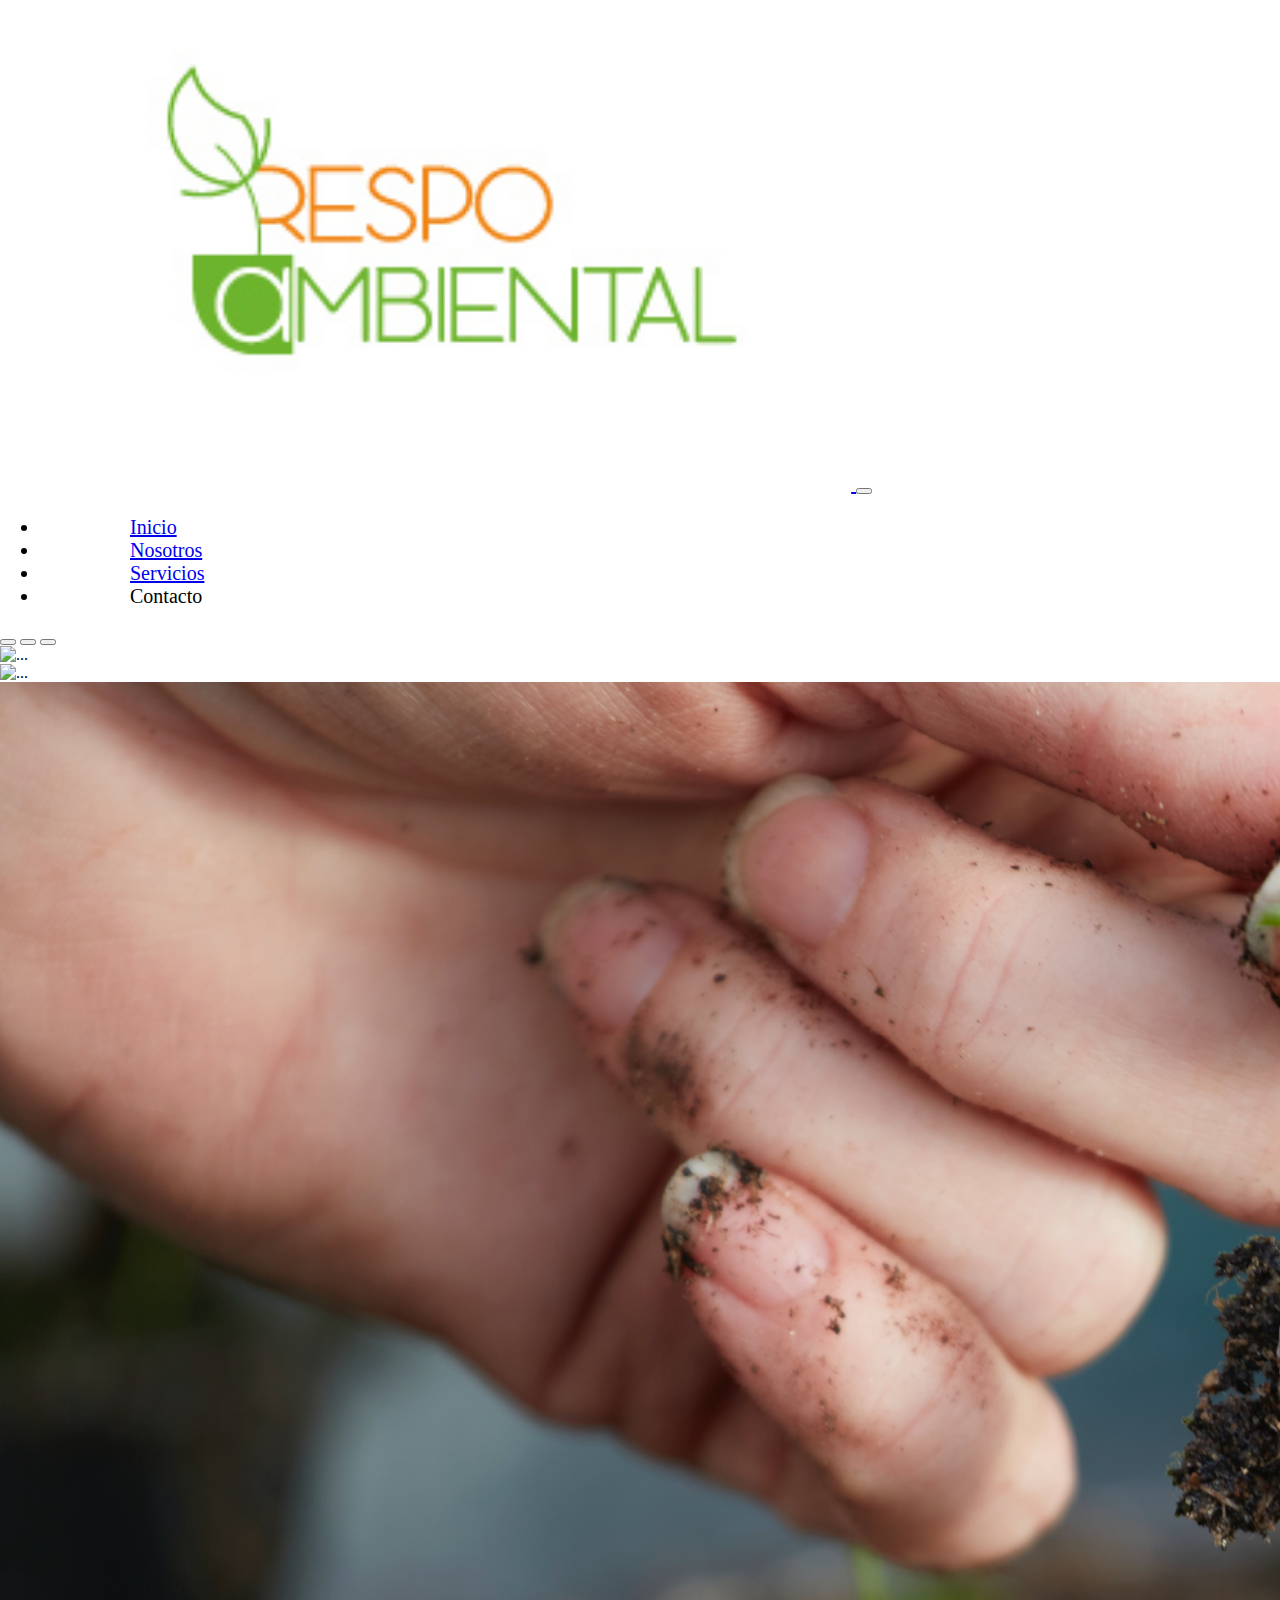
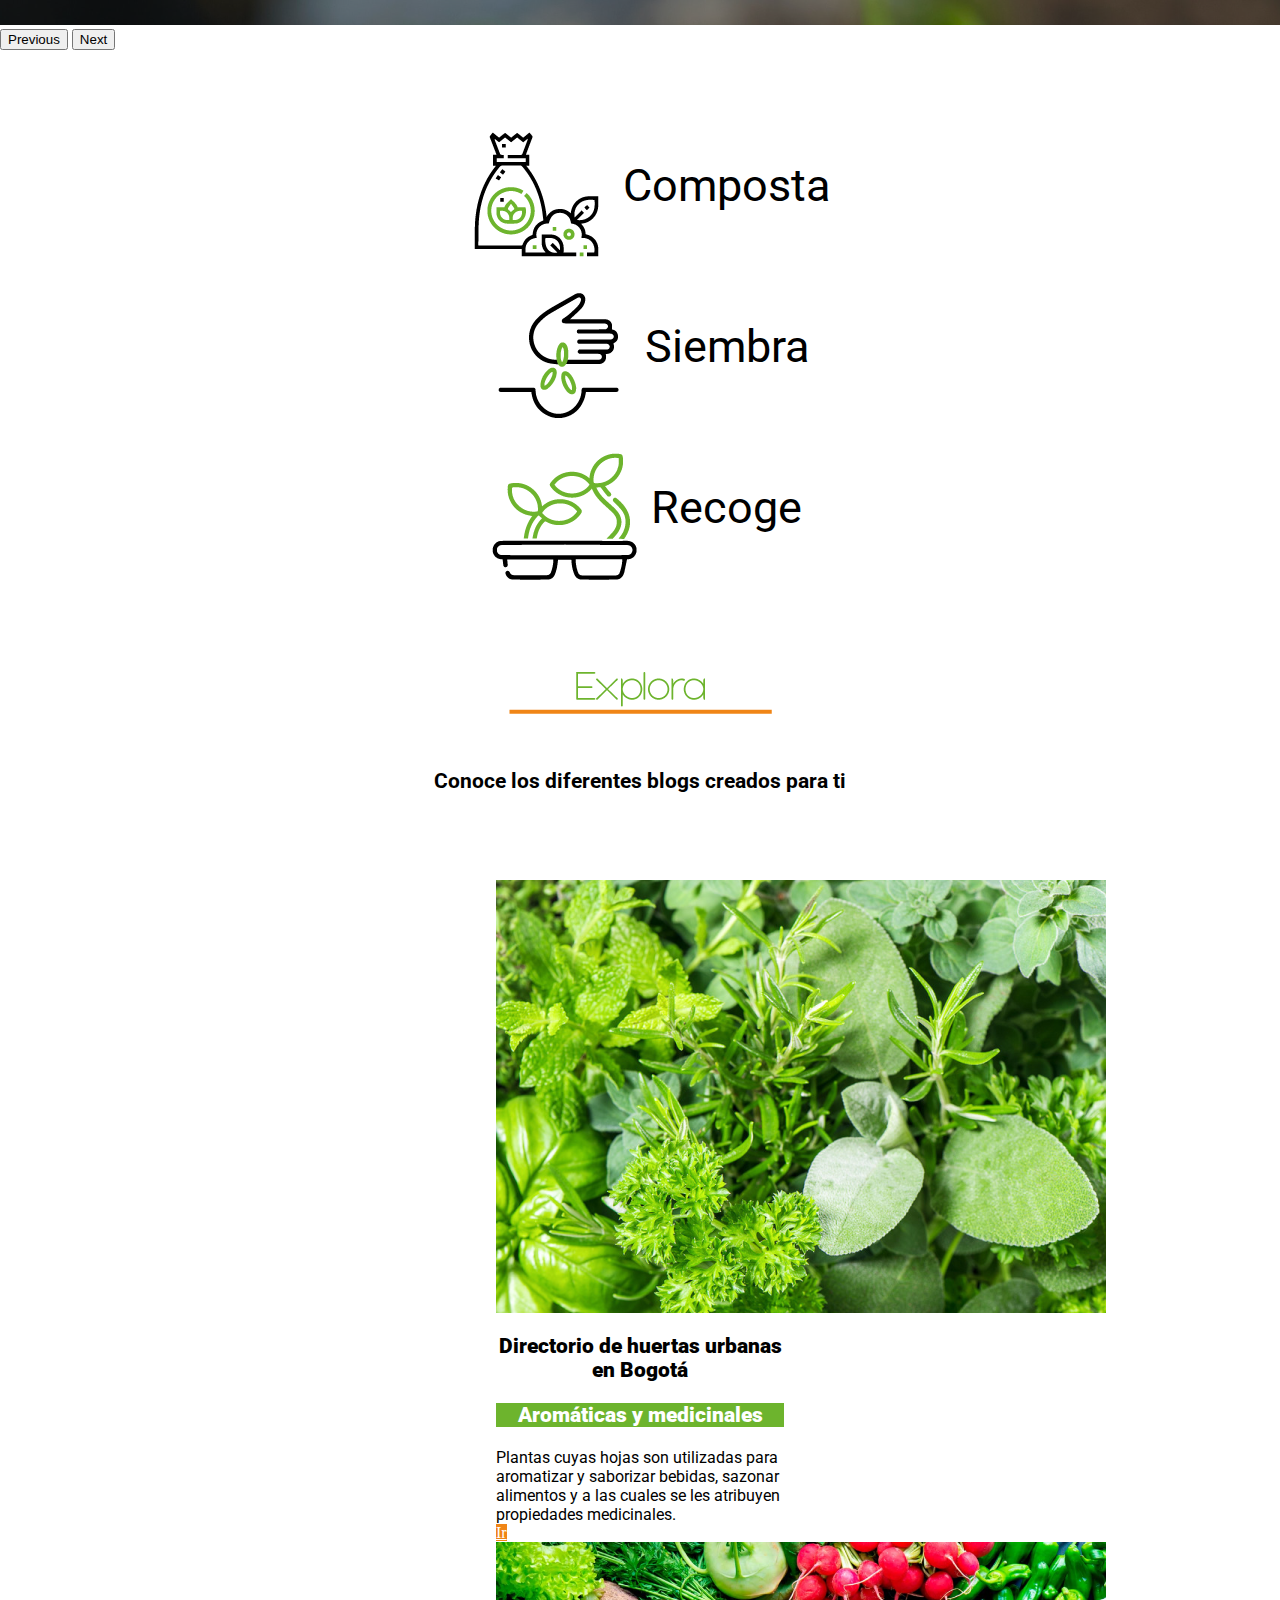
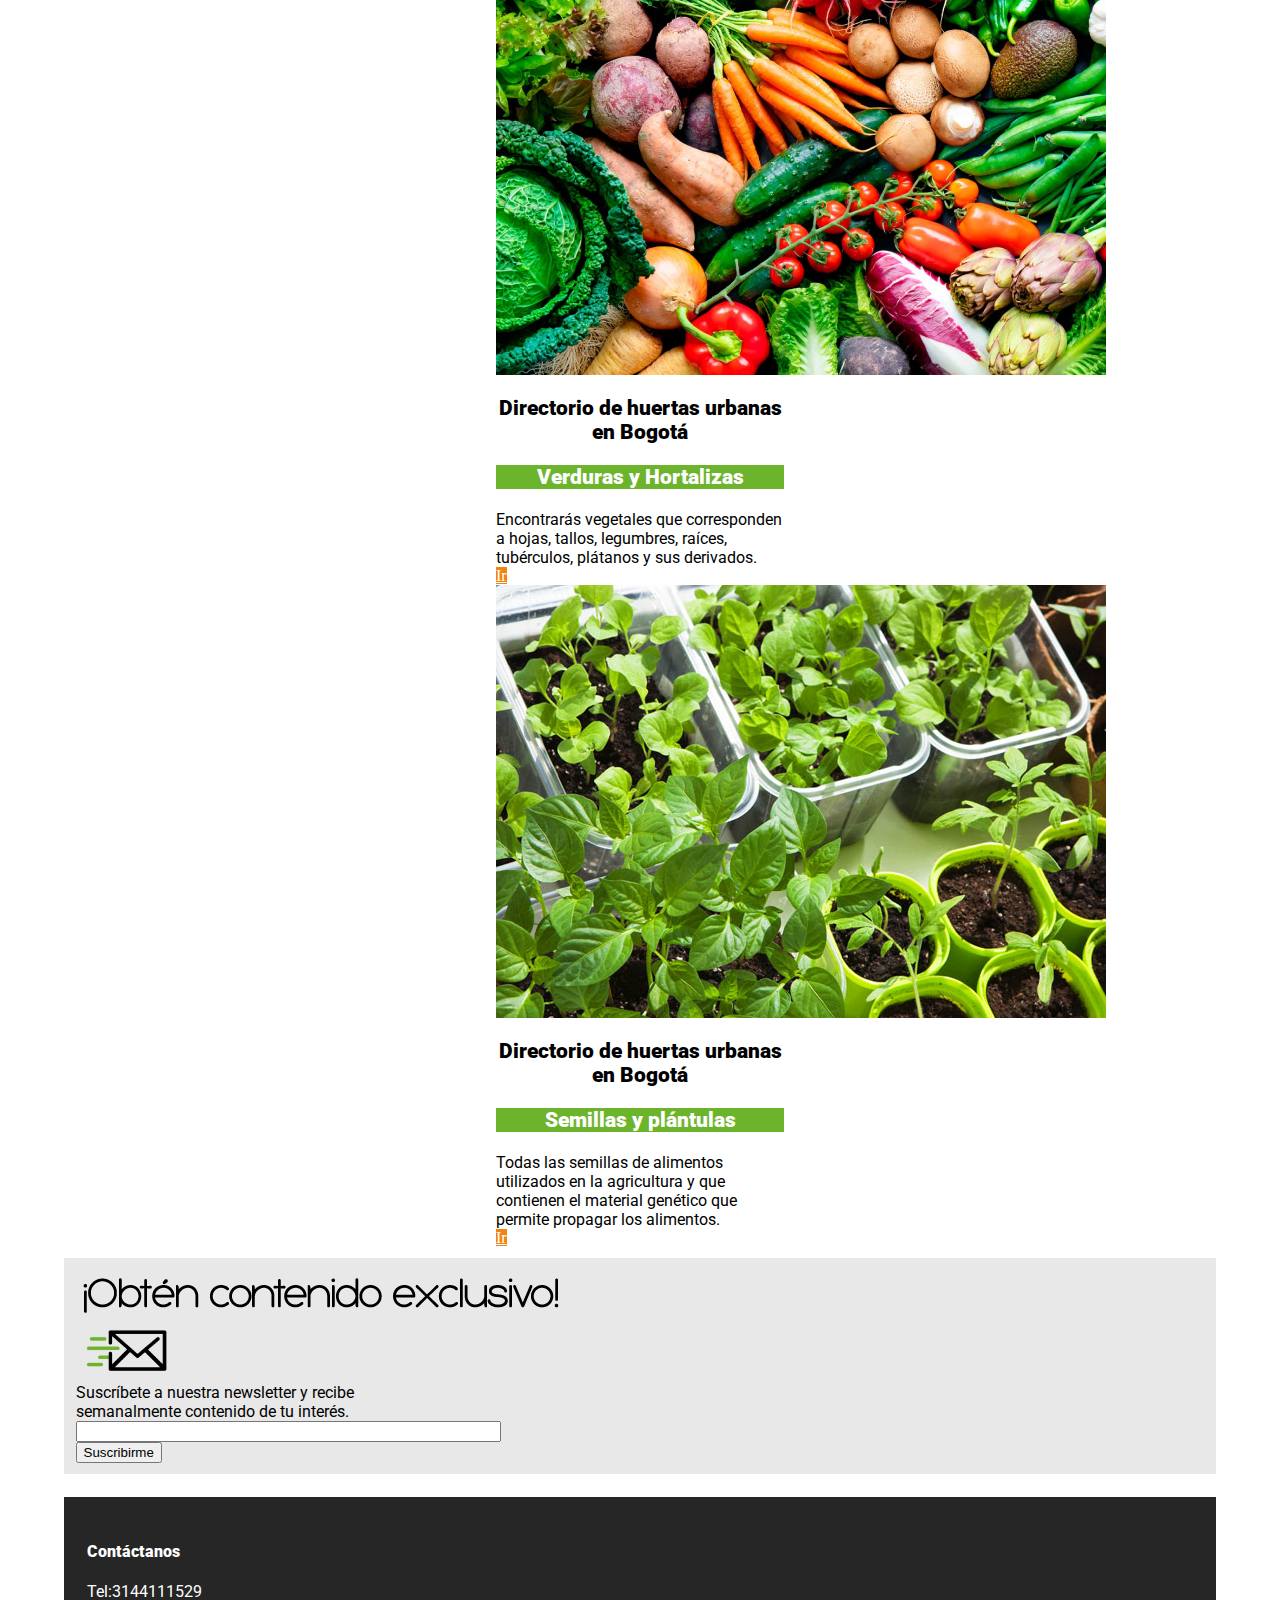
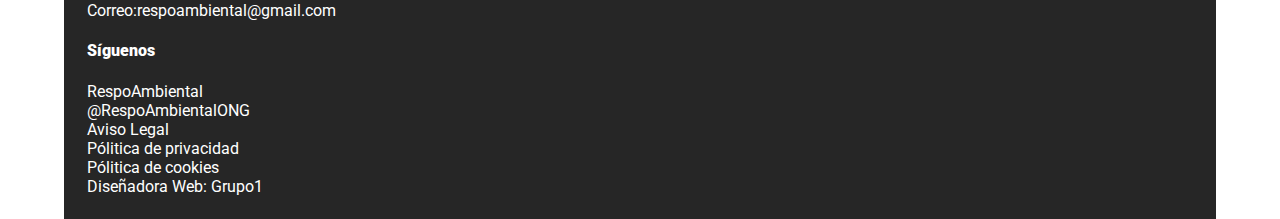
==== index.html @ e535bd20 "subo nosotros" ====
<!DOCTYPE html>
<html lang="es">
<head>
    <meta charset="UTF-8">
    <meta http-equiv="X-UA-Compatible" content="IE=edge">
    <meta name="viewport" content="width=device-width, initial-scale=1.0">
    <title>Respoambiental ONG</title>
    <link href="https://cdn.jsdelivr.net/npm/bootstrap@5.2.0/dist/css/bootstrap.min.css" rel="stylesheet" integrity="sha384-gH2yIJqKdNHPEq0n4Mqa/HGKIhSkIHeL5AyhkYV8i59U5AR6csBvApHHNl/vI1Bx" crossorigin="anonymous">
    <link rel="stylesheet" href="css/estilos.css">
    <link rel="preconnect" href="https://fonts.googleapis.com">
    <link rel="preconnect" href="https://fonts.gstatic.com" crossorigin>
    <link href="https://fonts.googleapis.com/css2?family=Roboto:wght@100;300&display=swap" rel="stylesheet">
    <link rel="stylesheet" href="https://cdnjs.cloudflare.com/ajax/libs/animate.css/4.1.1/animate.min.css"/>

</head>
<body>
    <div class="container-fluid">
     <!-- Nav -->
     <nav class="navbar navbar-expand-lg" style="background-color: white">
        <div class="container-fluid">
          <a class="navbar-brand animate__animated animate__headShake" href="#">
          <img src="img/01.jpg" alt="" width="70%">
          </a>
          <button class="navbar-toggler" type="button" data-bs-toggle="collapse" data-bs-target="#navbarNav" aria-controls="navbarNav" aria-expanded="false" aria-label="Toggle navigation">
            <span class="navbar-toggler-icon"></span>
          </button>
          <div class="collapse navbar-collapse justify-content-end" id="navbarNav">
            <ul class="navbar-nav">
              <li class="nav-item">
                <a class="nav-link active" aria-current="page" href="#">Inicio</a>
              </li>
              <li class="nav-item">
                <a class="nav-link" href="nosotros.html">Nosotros</a>
              </li>
              <li class="nav-item">
                <a class="nav-link" href="#">Servicios</a>
              </li>
              <li class="nav-item">
                <a class="nav-link disabled">Contacto</a>
              </li>
            </ul>
          </div>
        </div>
      </nav>
       <!-- FinNav --> 
       <!-- banner -->
       <div id="carouselExampleIndicators" class="carousel slide" data-bs-ride="true">
        <div class="carousel-indicators">
          <button type="button" data-bs-target="#carouselExampleIndicators" data-bs-slide-to="0" class="active" aria-current="true" aria-label="Slide 1"></button>
          <button type="button" data-bs-target="#carouselExampleIndicators" data-bs-slide-to="1" aria-label="Slide 2"></button>
          <button type="button" data-bs-target="#carouselExampleIndicators" data-bs-slide-to="2" aria-label="Slide 3"></button>
        </div>
        <div class="carousel-inner">
          <div class="carousel-item active">
            <img src="img/banner1.png" class="d-block w-100" alt="...">
          </div>
          <div class="carousel-item">
            <img src="img/banner2.png" class="d-block w-100" alt="...">
          </div>
          <div class="carousel-item">
            <img src="img/banner3.png" class="d-block w-100" alt="...">
          </div>
        </div>
        <button class="carousel-control-prev" type="button" data-bs-target="#carouselExampleIndicators" data-bs-slide="prev">
          <span class="carousel-control-prev-icon" aria-hidden="true"></span>
          <span class="visually-hidden">Previous</span>
        </button>
        <button class="carousel-control-next" type="button" data-bs-target="#carouselExampleIndicators" data-bs-slide="next">
          <span class="carousel-control-next-icon" aria-hidden="true"></span>
          <span class="visually-hidden">Next</span>
        </button>
      </div>
       <!-- Finbanner -->
       <!-- iconos -->
       <div class="row ico">
        <div class="col-md-4 iconos animate__animated animate__swing">
            <img src="img/ic1.png">
            <p>Composta</p>
        </div>
        <div class="col-md-4 iconos animate__animated iconos animate__swing">
            <img src="img/ic2.png">
            <p>Siembra</p>
        </div>
        <div class="col-md-4 iconos animate__animated iconos animate__swing">
            <img src="img/ic3.png">
            <p>Recoge</p>
        </div>
       </div>
        <!-- finiconos -->
       <div class="row">
        <div class="col-md-12 titulo2">
          <img src="img/titulo2.png" class="img-fluid">
        </div>
       </div>
       <div class="row">
        <div class="col-md-12 texto2">
          <h6>Conoce los diferentes blogs creados para ti</h6>
        </div>
       </div>
    </div>

        <div class="row blo">
            <!-- blocks1 -->
            <div class="col-md-4 block">
             <div class="card animate__animated animate__bounceInLeft" style="width: 18rem;">
                <img src="img/aromaticas.png" class="card-img-top" alt="...">
                <div class="card-body">
                <h2 class="card-title"><b>Directorio de huertas
                    urbanas en Bogotá</b></h2>
                <h3 class="card-text"><b>Aromáticas y medicinales</b></h3>
                <div>
                <p2>Plantas cuyas hojas son utilizadas para aromatizar y saborizar bebidas, sazonar alimentos y a las cuales se les atribuyen propiedades medicinales.</p2></div>
                <a href="https://jbb.gov.co/documentos/tecnica/2019/directorio-huertas-urbanas.pdf" class="btn" style="background-color: #F08516; color: white;">Ir</a>
            </div>
            </div>
            </div>
            <!-- finblocks1 -->
            <!-- blocks2 -->
            <div class="col-md-4 block">
                <div class="card animate__animated animate__bounceInUp" style="width: 18rem;">
                   <img src="img/verduras.png" class="card-img-top" alt="...">
                   <div class="card-body">
                   <h2 class="card-title"><b>Directorio de huertas
                       urbanas en Bogotá</b></h2>
                   <h3 class="card-text"><b>Verduras y Hortalizas</b></h3>
                   <div>
                   <p2>Encontrarás vegetales que corresponden a hojas, tallos, legumbres, raíces, tubérculos, plátanos y sus derivados.</p2></div>
                   <a href="https://jbb.gov.co/documentos/tecnica/2019/directorio-huertas-urbanas.pdf" class="btn" style="background-color: #F08516; color: white;">Ir</a>
               </div>
               </div>
               </div>
               <!-- finblocks2 -->
               <!-- blocks3 -->
            <div class="col-md-4 block">
                <div class="card animate__animated animate__bounceInRight" style="width: 18rem;">
                   <img src="img/plantulas.png" class="card-img-top" alt="...">
                   <div class="card-body">
                   <h2 class="card-title"><b>Directorio de huertas
                       urbanas en Bogotá</b></h2>
                   <h3 class="card-text"><b>Semillas y plántulas</b></h3>
                   <div>
                   <p2>Todas las semillas de alimentos utilizados en la agricultura y que contienen el material genético que permite propagar los alimentos.</p2></div>
                   <a href="https://jbb.gov.co/documentos/tecnica/2019/directorio-huertas-urbanas.pdf" class="btn" style="background-color: #F08516; color: white;">Ir</a>
               </div>
               </div>
               </div>
               <!-- finblocks3 -->
               <!-- correo -->
               <div class="row correo">
                    <div class="col-md-12">
                        <img src="img/titulo.png" class="img-fluid" alt="...">
                        <div class="correo2">
                            <div class="co" id="1">
                                <img src="img/icono.png" width="100vh">
                            </div>
                            <div class="co" id="2">
                                <p2>Suscríbete a nuestra newsletter y recibe</br>
                                semanalmente contenido de tu interés.</p2>
                            </div>
                        </div>
                        <div class="correo2">
                            <div class="lu" id="3">
                                <label for="email"></label>
                                <input type="email" id="email"
                                pattern=".+@globex\.com" size="50" required>
                            </div>
                            <div class="lu" id="4">
                                <button>Suscribirme</button>
                            </div>   
                        </div>   
                    </div>
               </div>
               <!-- fincorreo -->
               <footer>
                <div class="row">
                    <div class="col-md-1 col-sm-1"></div>
                    <div class="col-md-2 col-sm-1">
                        <h4><b>Contáctanos</b></h4>
                        <p3>Tel:3144111529</br>
                        Correo:respoambiental@gmail.com</p3>
                    </div>
                    <div class="col-md-1 col-sm-1"></div>
                    <div class="col-md-2 col-sm-1">
                        <h4><b>Síguenos</b></h4>
                        <p3>RespoAmbiental</br>
                            @RespoAmbientalONG</p3>
                    </div>
                    <div class="col-md-1 col-sm-1"></div>
                    <div class="col-md-4 col-sm-1">
                        <p3>Aviso Legal</br>
                        Pólitica de privacidad</br>
                        Pólitica de cookies</br>
                        Diseñadora Web: Grupo1</p3>
                    </div>    
                    <div class="col-md-1 col-sm-1"></div>
                </div>
            </footer>
        </div>
    </div>

    <script src="https://cdn.jsdelivr.net/npm/bootstrap@5.2.0/dist/js/bootstrap.bundle.min.js" integrity="sha384-A3rJD856KowSb7dwlZdYEkO39Gagi7vIsF0jrRAoQmDKKtQBHUuLZ9AsSv4jD4Xa" crossorigin="anonymous"></script>

</body>
</html>
---- css/estilos.css ----
*{
    box-sizing: border-box;
}
body{
    margin: 0%;
    padding: 0%;
}
nav{
    margin-right: 5%;
    font-size: 20px;
}
.nav-item{
    padding-left: 10vh;
}
.ico{
    margin-top: 5%;
}
.iconos{
    display:inline-block;
    display: flex;
    justify-content: center;

}
p{
    font-size: 5vh;
    font-family: 'Roboto', sans-serif;  
}
.titulo2{
    margin-top: 5%;
    display: flex;
    justify-content: center;
}
.texto2{
    display: flex;
    justify-content: center;
}

.blo{
    margin-top: 3%;
    margin-left: 5%;
    margin-right: 5%;
}
.block{
    display:inline-block;
    display: flex;
    justify-content: center;

}
h2{
    font-family: 'Roboto', sans-serif;
    color: black;
    text-align: center;
    font-size: 130%;

}
h3{
    font-family: 'Roboto', sans-serif;
    color: white;
    text-align: center;
    font-size: 130%;
    background-color: #6DB42D;
}
p2{
    font-family: 'Roboto', sans-serif;
    font-size: 100%;
}
.correo{
    margin-top: 1%;
    background-color: #E8E8E8;
    padding: 1%;
    
}
footer{
    background-color: #262626;
    padding: 2%;
    margin-top: 2%;
}
h4{
    color: white;
    font-family: 'Roboto', sans-serif;
}
p3{
    color: white;
    font-family: 'Roboto', sans-serif;
}
h6{
    color: black;
    font-family: 'Roboto', sans-serif;
    font-size: 130%;
}
.con{
    margin-top: 2%;
}
.condic{
    display: flex;
    align-items: center;
    justify-content: center;

}
.con2{
    display: flex;
    align-items: center;
    justify-content: center;
    background: url(/img/imgfondo.png);
    background-repeat: no-repeat;
    background-size: cover;
    margin-top: 5%;
}
h7{
    margin-top: 1%;
    font-family: 'Roboto', sans-serif;
    color: white;
    font-size: 130%;
}
.tes{
    text-align: center;
    display: flex;
    align-items: center;
    justify-content: center;
    width: 100%;
    height: 20rem;
    
}
p10{
    font-family: 'Roboto', sans-serif;
    font-size: 130%;
}
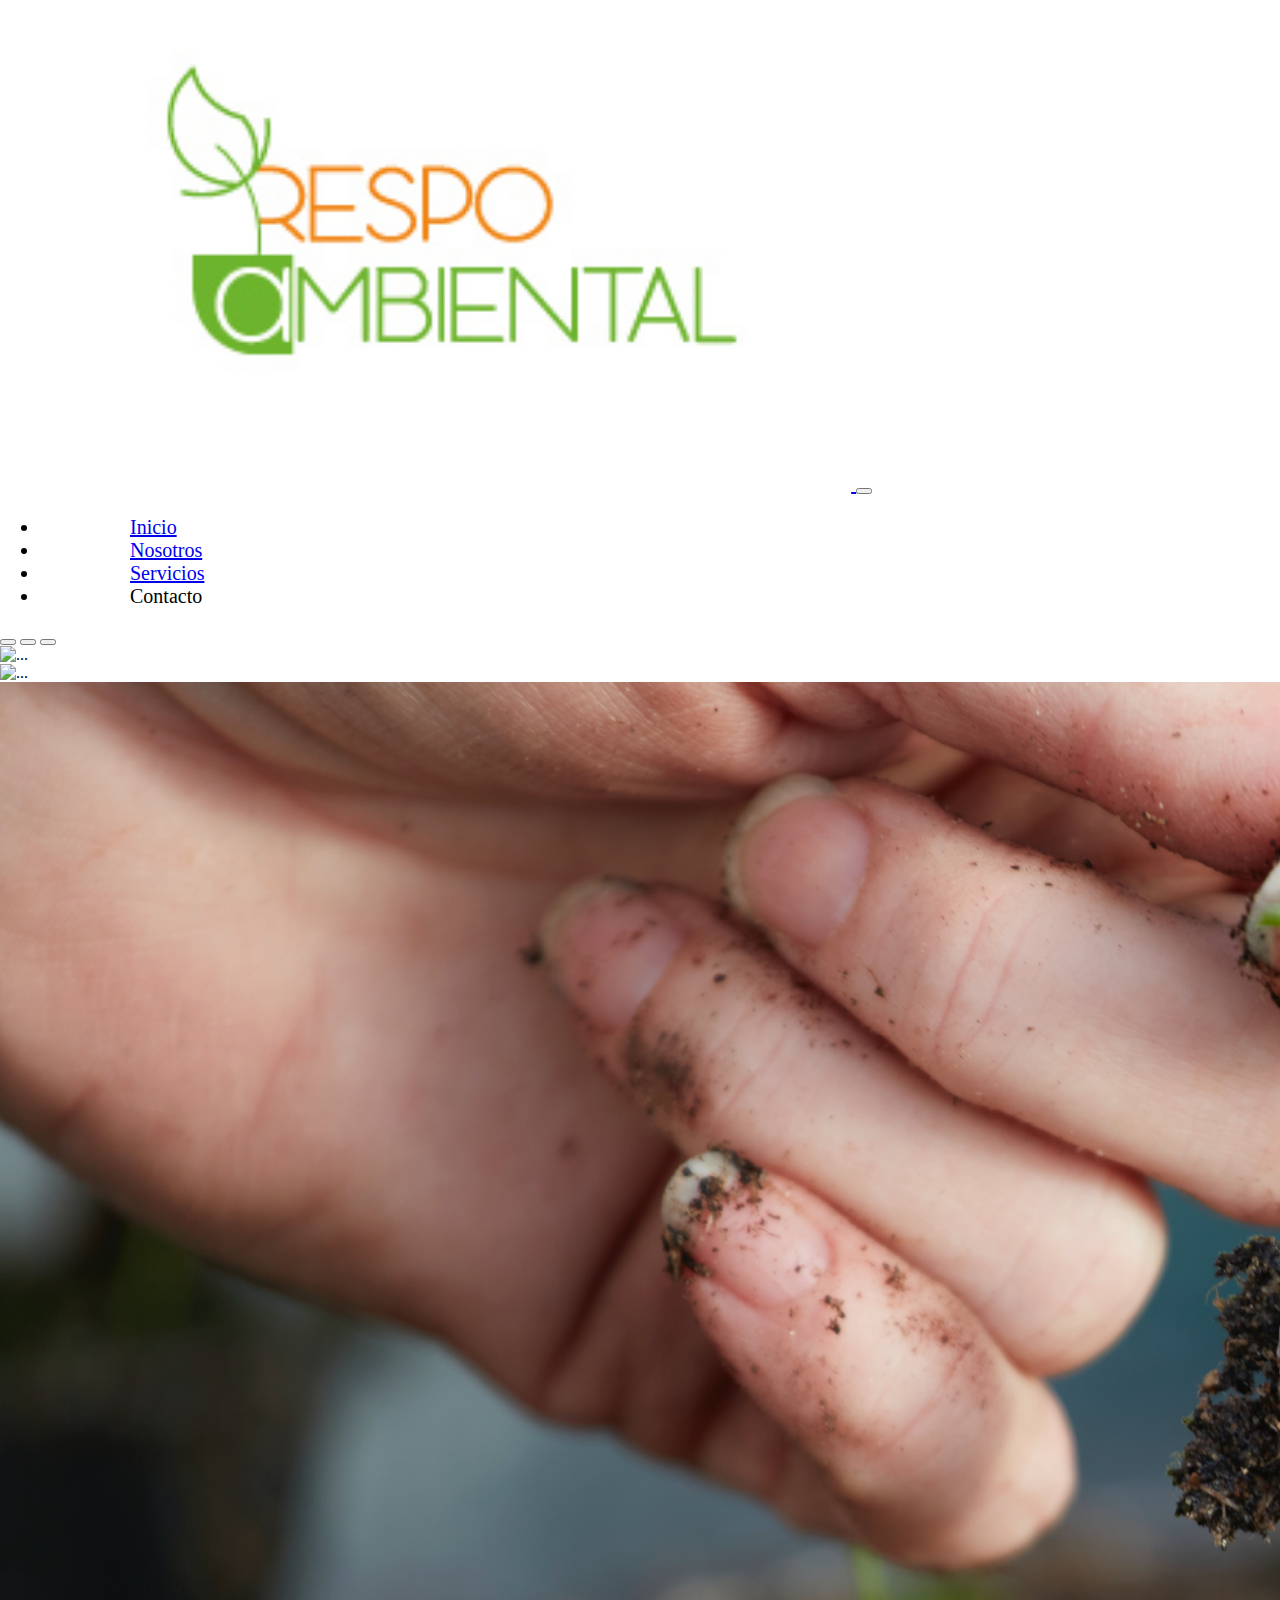
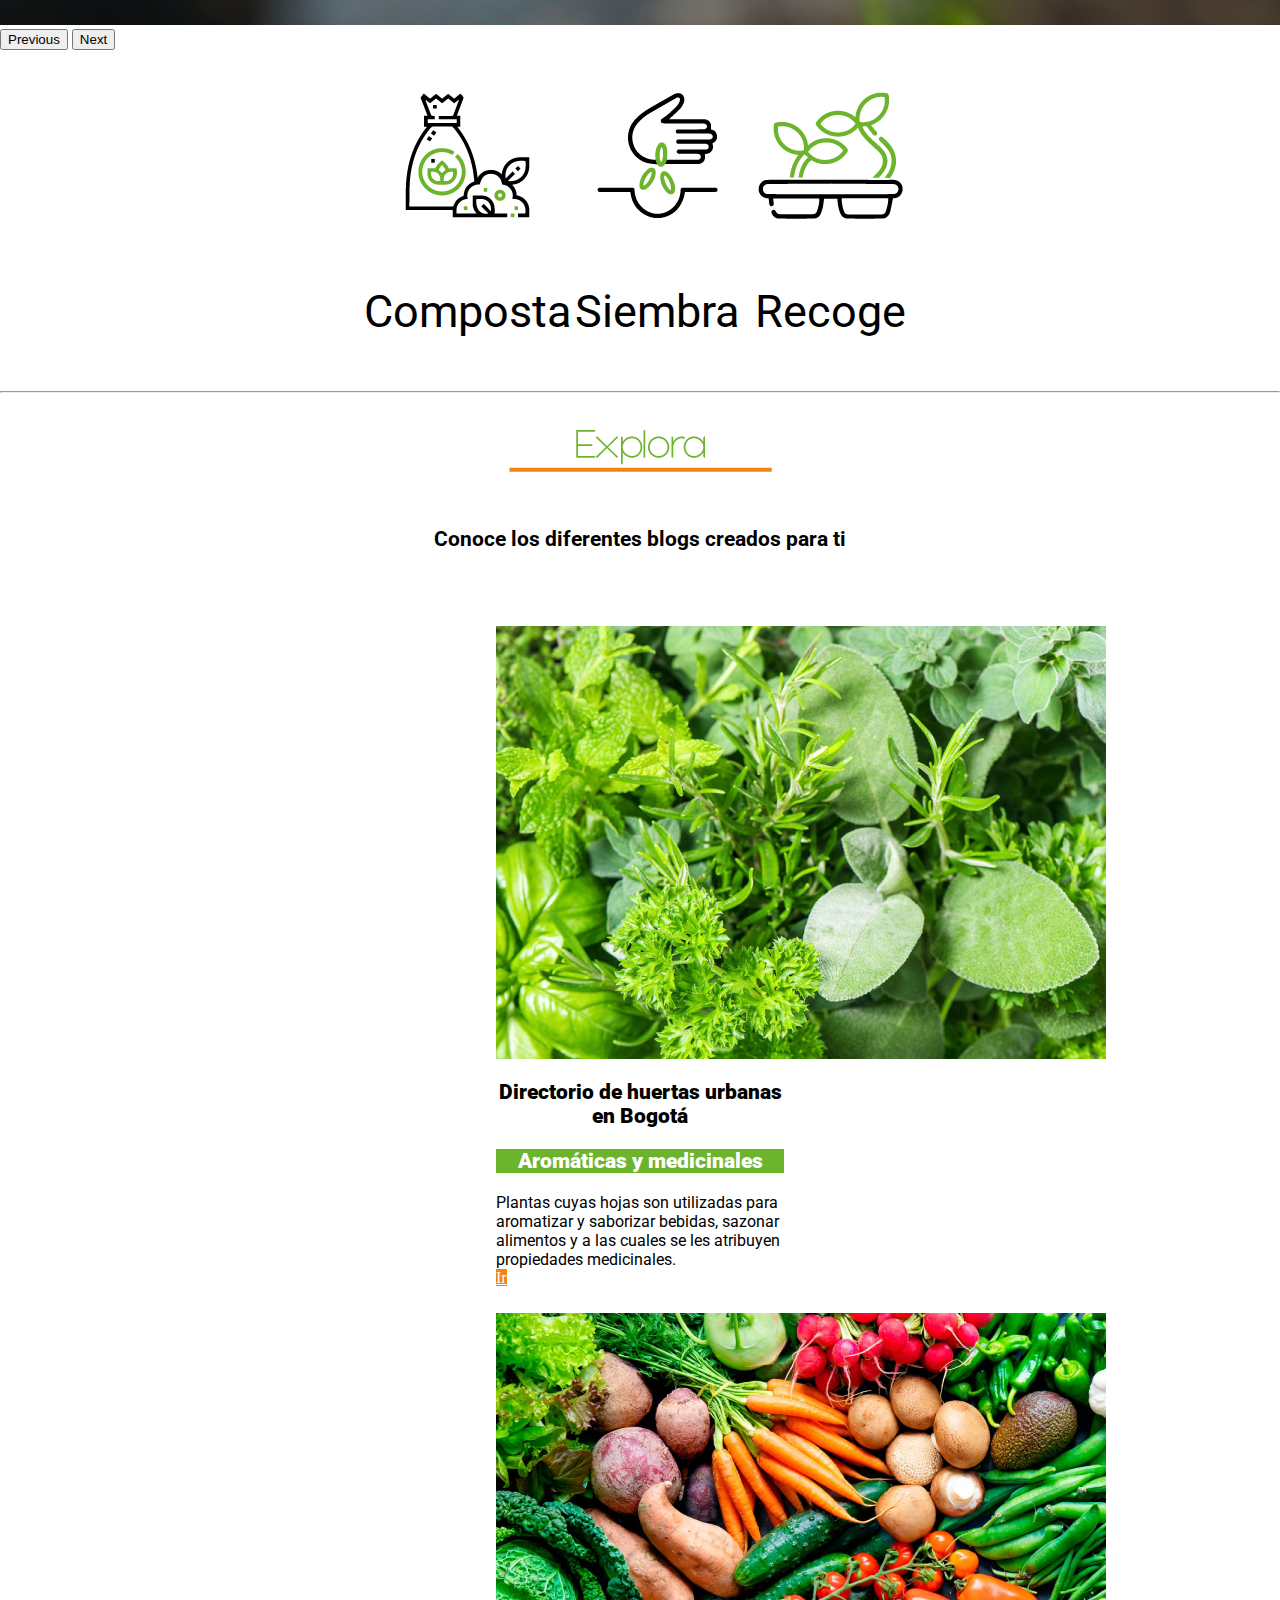
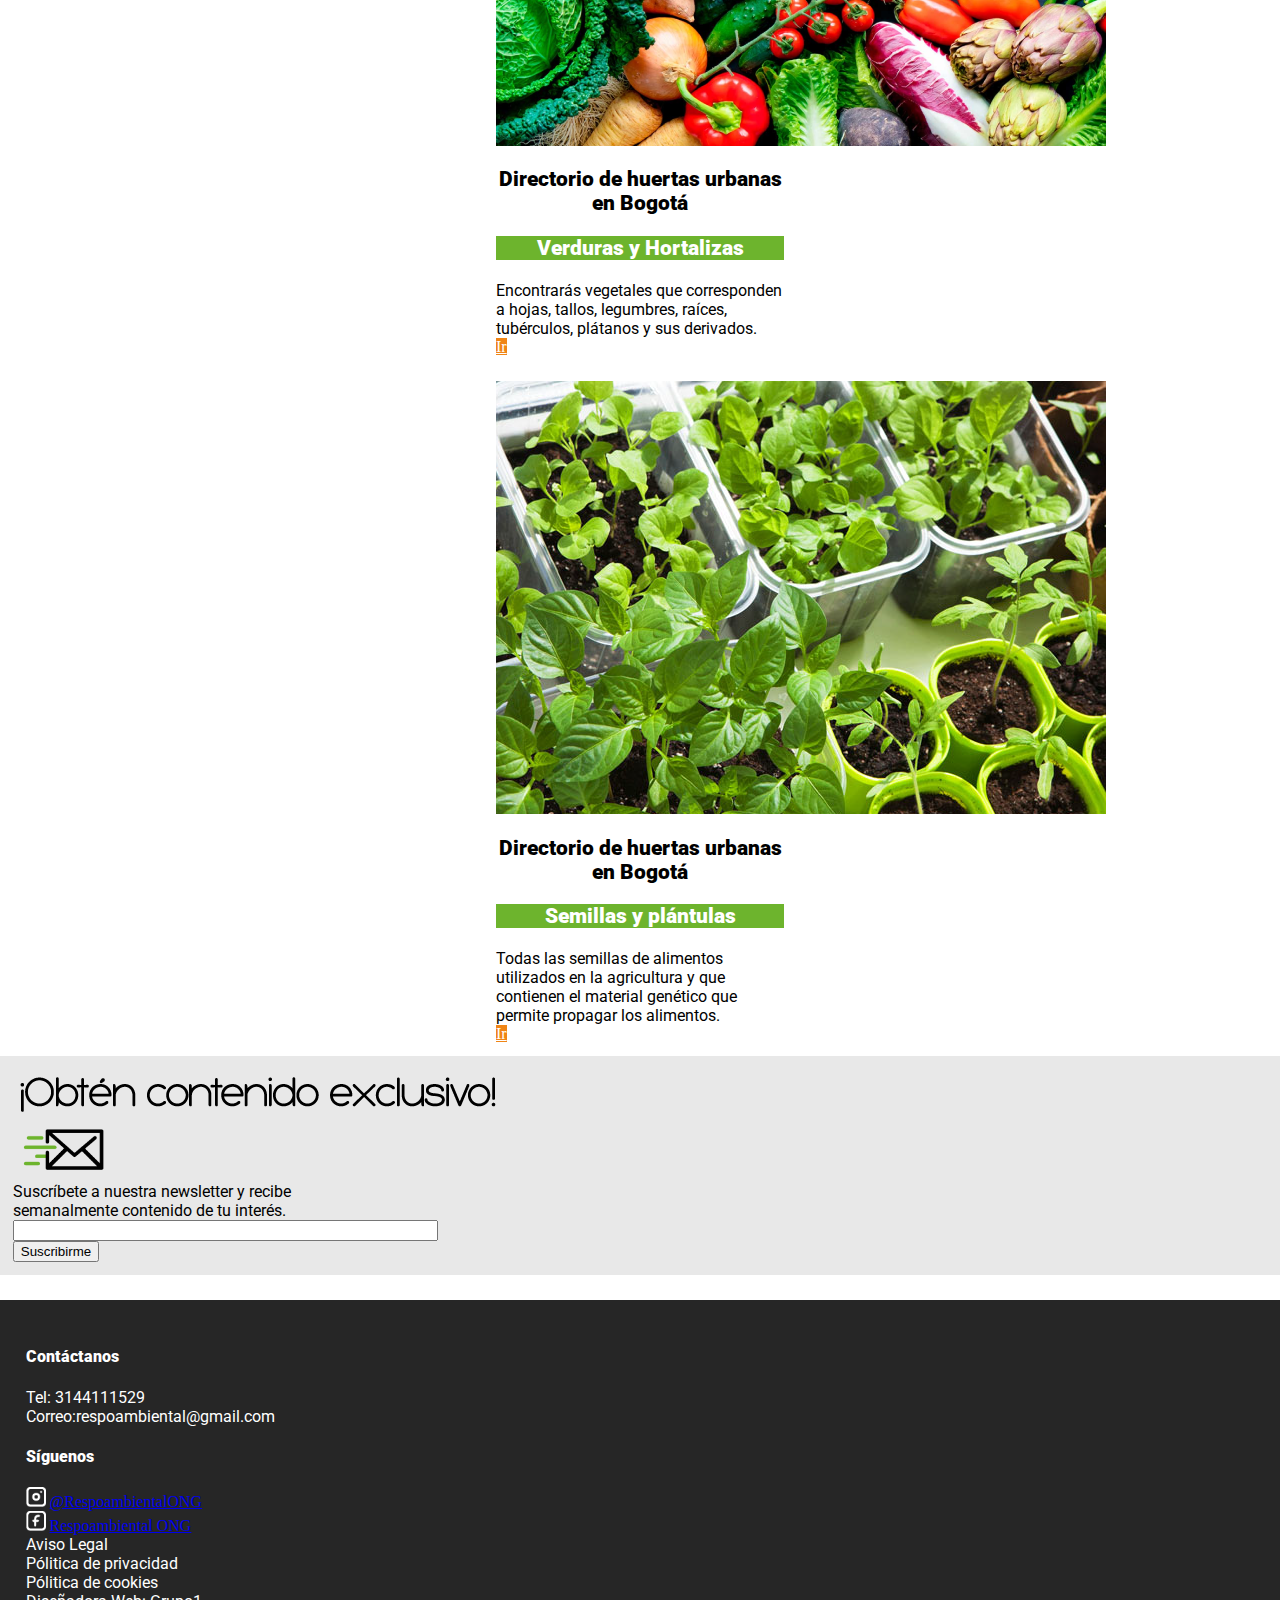
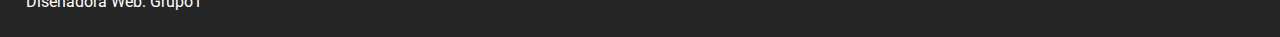
==== commit fb922ffb: "subo cambios" ====
--- a/index.html
+++ b/index.html
@@ -33,7 +33,7 @@
                 <a class="nav-link" href="nosotros.html">Nosotros</a>
               </li>
               <li class="nav-item">
-                <a class="nav-link" href="#">Servicios</a>
+                <a class="nav-link" href="servicios.html">Servicios</a>
               </li>
               <li class="nav-item">
                 <a class="nav-link disabled">Contacto</a>
@@ -72,10 +72,10 @@
       </div>
        <!-- Finbanner -->
        <!-- iconos -->
-       <div class="row ico">
+       <div class="row primero">
         <div class="col-md-4 iconos animate__animated animate__swing">
-            <img src="img/ic1.png">
-            <p>Composta</p>
+          <img src="img/ic1.png">
+          <p>Composta</p>
         </div>
         <div class="col-md-4 iconos animate__animated iconos animate__swing">
             <img src="img/ic2.png">
@@ -87,6 +87,10 @@
         </div>
        </div>
         <!-- finiconos -->
+     
+
+        <hr/>
+
        <div class="row">
         <div class="col-md-12 titulo2">
           <img src="img/titulo2.png" class="img-fluid">
@@ -147,7 +151,8 @@
                <!-- finblocks3 -->
                <!-- correo -->
                <div class="row correo">
-                    <div class="col-md-12">
+                <div class="col-md-1"></div>
+                    <div class="col-md-11">
                         <img src="img/titulo.png" class="img-fluid" alt="...">
                         <div class="correo2">
                             <div class="co" id="1">
@@ -176,14 +181,20 @@
                     <div class="col-md-1 col-sm-1"></div>
                     <div class="col-md-2 col-sm-1">
                         <h4><b>Contáctanos</b></h4>
-                        <p3>Tel:3144111529</br>
+                        <p3>Tel: 3144111529</br>
                         Correo:respoambiental@gmail.com</p3>
                     </div>
                     <div class="col-md-1 col-sm-1"></div>
                     <div class="col-md-2 col-sm-1">
                         <h4><b>Síguenos</b></h4>
-                        <p3>RespoAmbiental</br>
-                            @RespoAmbientalONG</p3>
+                        <div>
+                          <img src="img/insta.png" width="20vh">
+                        <a href="https://www.instagram.com/" >@RespoambientalONG</a>
+                        </div>
+                        <div>
+                        <img src="img/face.png" width="20vh">
+                        <a href="https://www.facebook.com/?stype=lo&jlou=Afd3YECHZYhBiomp37eCrwzviXOryKjhwgdMmJZ4wXxoNFF19k3Ua3HTq6yd75Zlx6JLbvuh8jvoavEhcUoNK5iLUCVsmV93kMPdcgVtmjbkGQ&smuh=56542&lh=Ac_pLxCfHoKWMo_avTw" >Respoambiental ONG</a>
+                        </div>
                     </div>
                     <div class="col-md-1 col-sm-1"></div>
                     <div class="col-md-4 col-sm-1">
--- a/css/estilos.css
+++ b/css/estilos.css
@@ -12,21 +12,29 @@
 .nav-item{
     padding-left: 10vh;
 }
-.ico{
-    margin-top: 5%;
-}
-.iconos{
-    display:inline-block;
+.primero{
+
     display: flex;
     justify-content: center;
 
 }
+.iconos{
+justify-self: center;
+text-align: center;
+margin-top: 2%;
+
+}
+
+.texto{
+    text-align: center;
+}
+
 p{
     font-size: 5vh;
     font-family: 'Roboto', sans-serif;  
 }
 .titulo2{
-    margin-top: 5%;
+    margin-top: 2%;
     display: flex;
     justify-content: center;
 }
@@ -35,12 +43,8 @@
     justify-content: center;
 }
 
-.blo{
-    margin-top: 3%;
-    margin-left: 5%;
-    margin-right: 5%;
-}
 .block{
+    margin-top: 2%;
     display:inline-block;
     display: flex;
     justify-content: center;
@@ -99,29 +103,31 @@
 }
 .con2{
     display: flex;
+    justify-content: center;
     align-items: center;
-    justify-content: center;
-    background: url(/img/imgfondo.png);
+    margin-top: 2vh;
+    background-image : url('../img/imgfondo.png');
+    background-size: 100%;
     background-repeat: no-repeat;
-    background-size: cover;
-    margin-top: 5%;
 }
 h7{
-    margin-top: 1%;
+
     font-family: 'Roboto', sans-serif;
     color: white;
     font-size: 130%;
 }
 .tes{
+    display: flex;
     text-align: center;
-    display: flex;
     align-items: center;
     justify-content: center;
-    width: 100%;
-    height: 20rem;
-    
+    max-height: 20rem;
+    min-height: 8rem;
+
+
 }
-p10{
-    font-family: 'Roboto', sans-serif;
-    font-size: 130%;
+.titulo3{
+    margin-top: 5%;
+    display: flex;
+    justify-content: center;
 }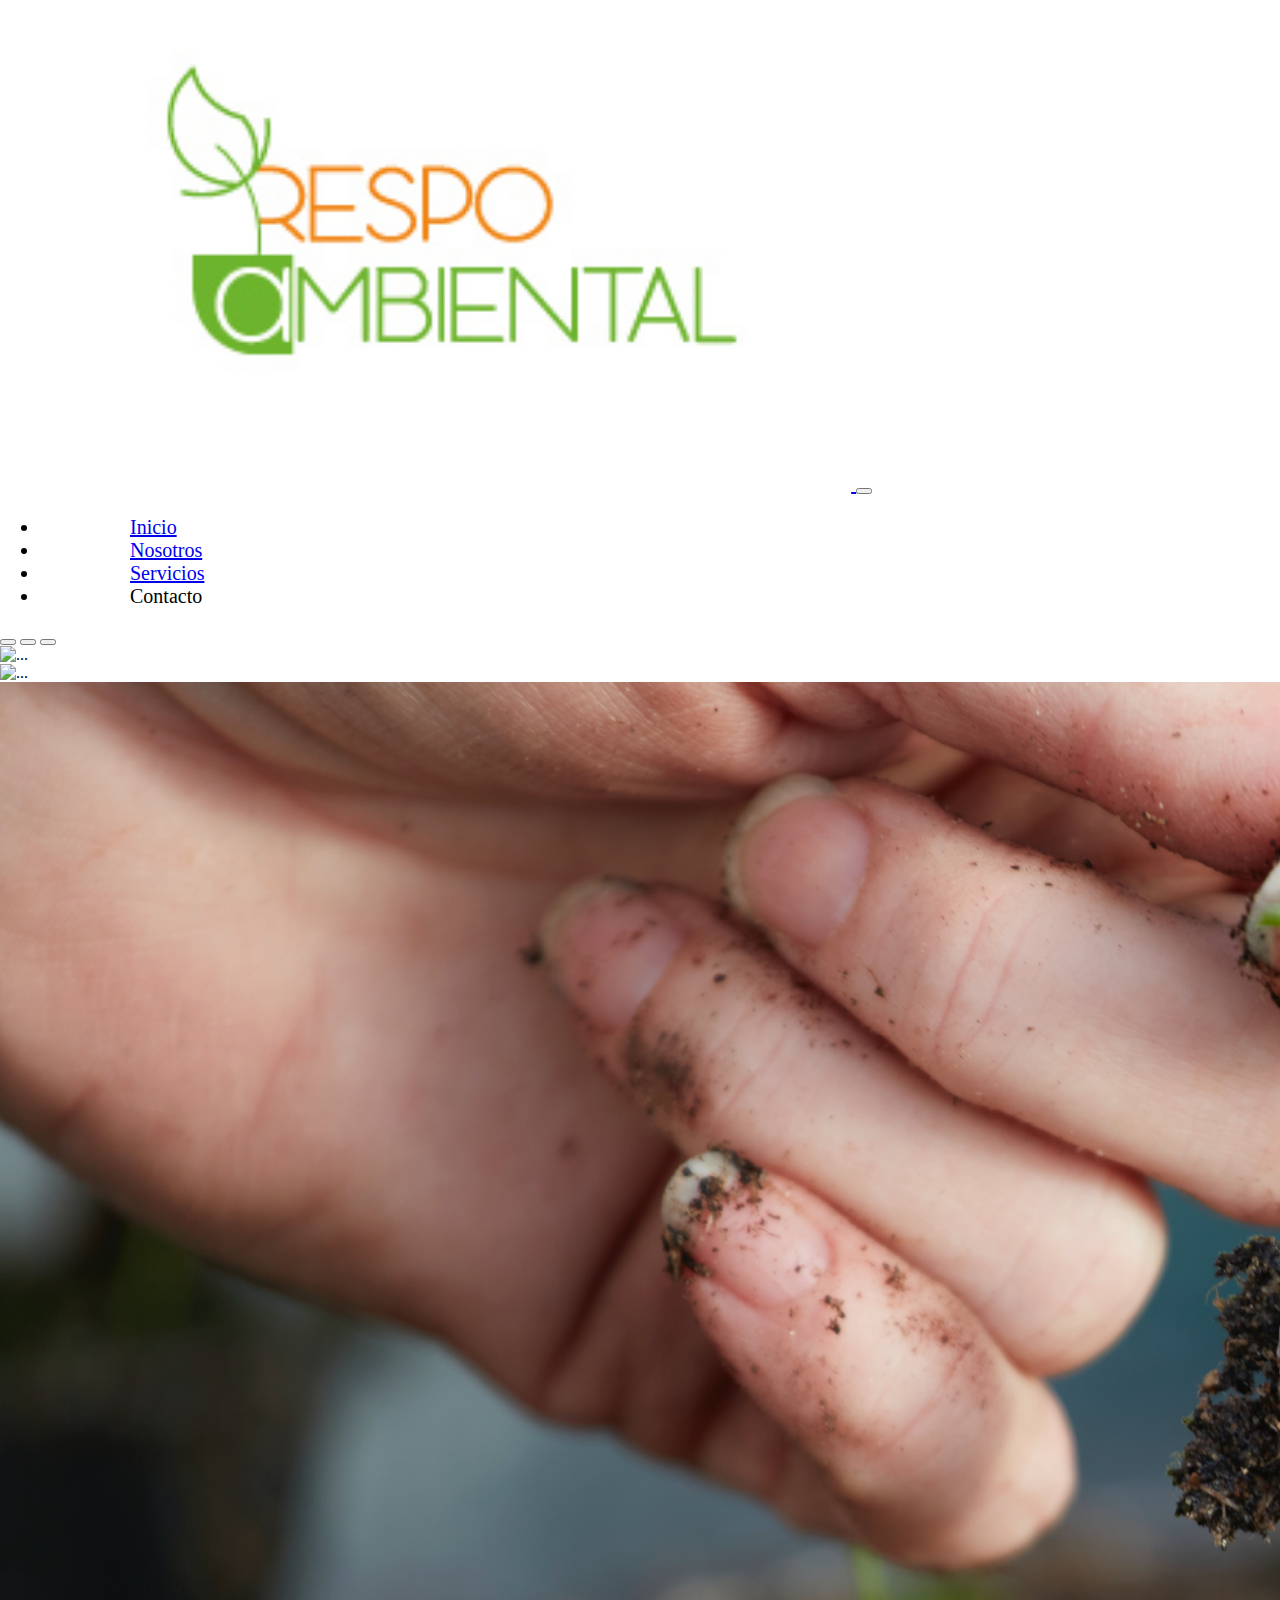
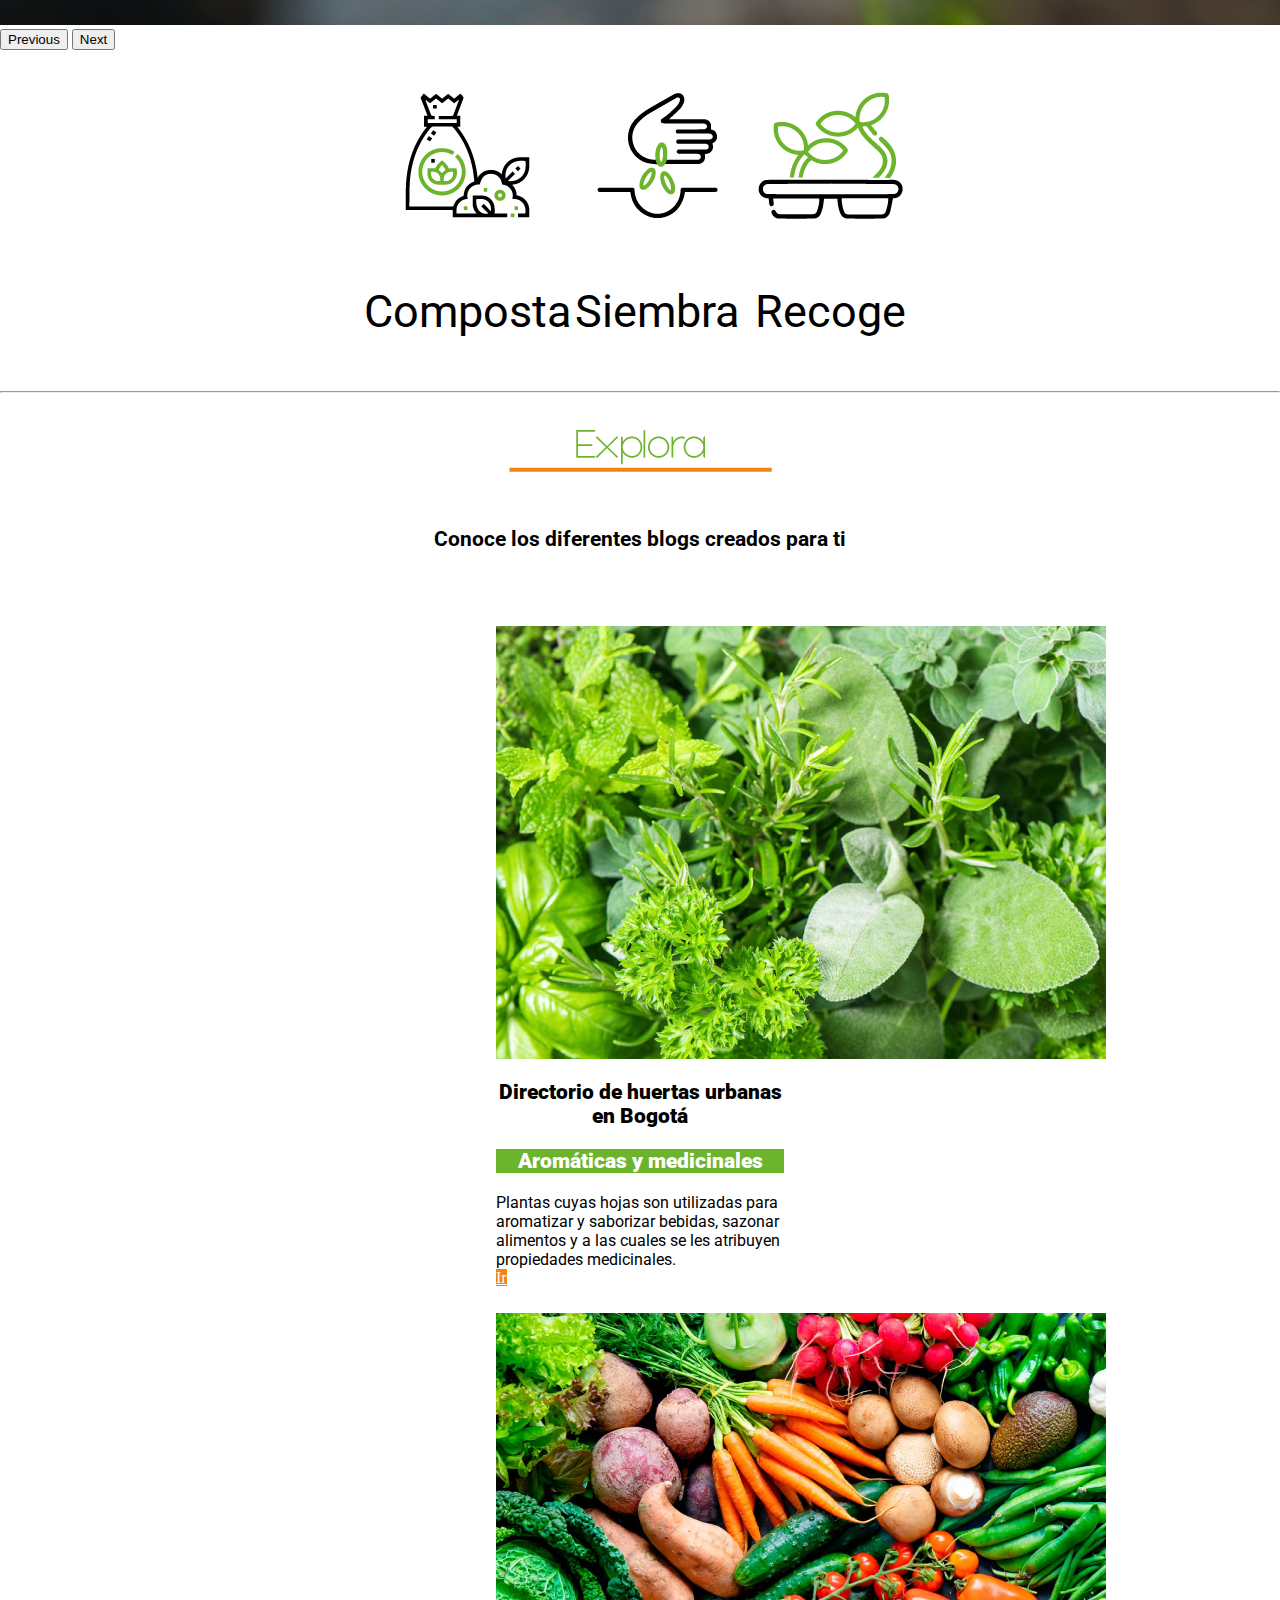
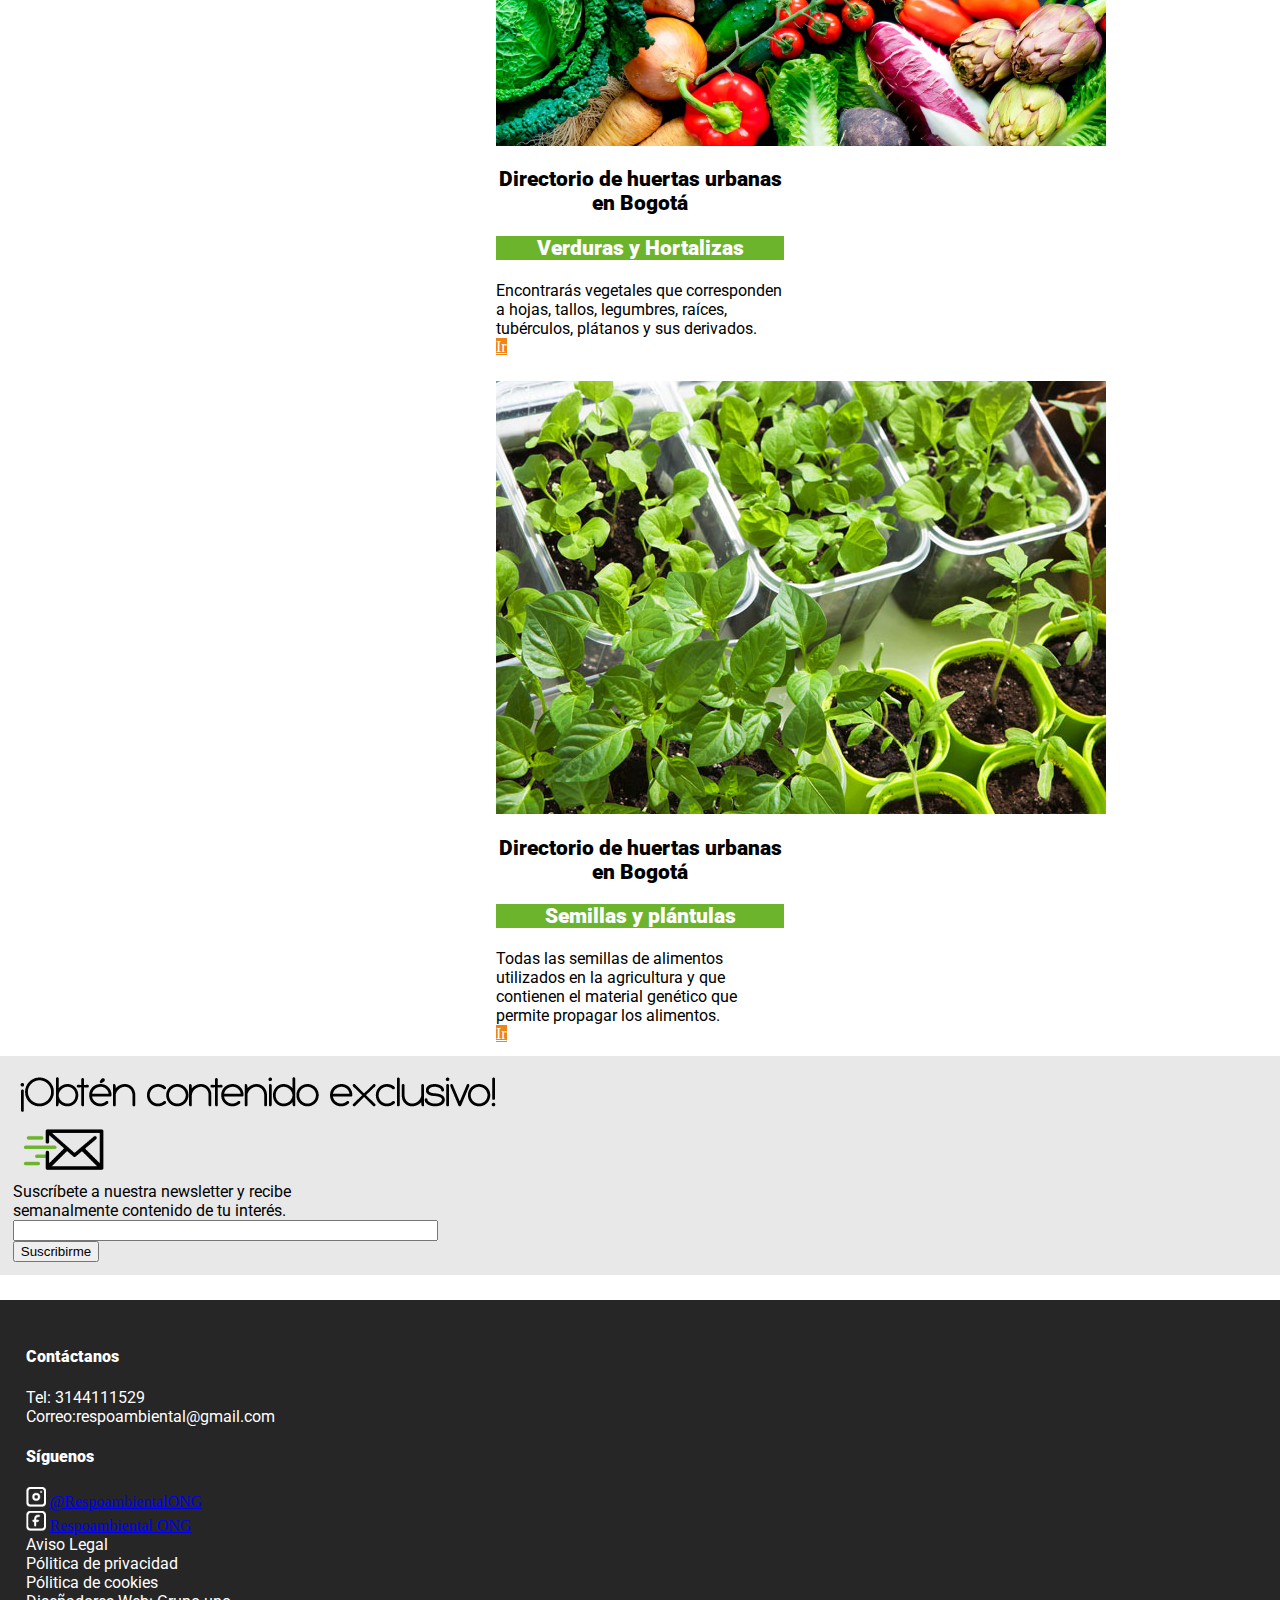
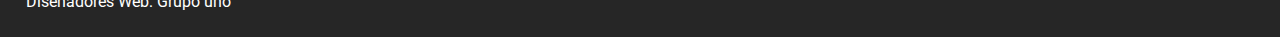
==== commit 150def46: "cambiouno" ====
--- a/index.html
+++ b/index.html
@@ -201,7 +201,7 @@
                         <p3>Aviso Legal</br>
                         Pólitica de privacidad</br>
                         Pólitica de cookies</br>
-                        Diseñadora Web: Grupo1</p3>
+                        Diseñadores Web: Grupo uno</p3>
                     </div>    
                     <div class="col-md-1 col-sm-1"></div>
                 </div>
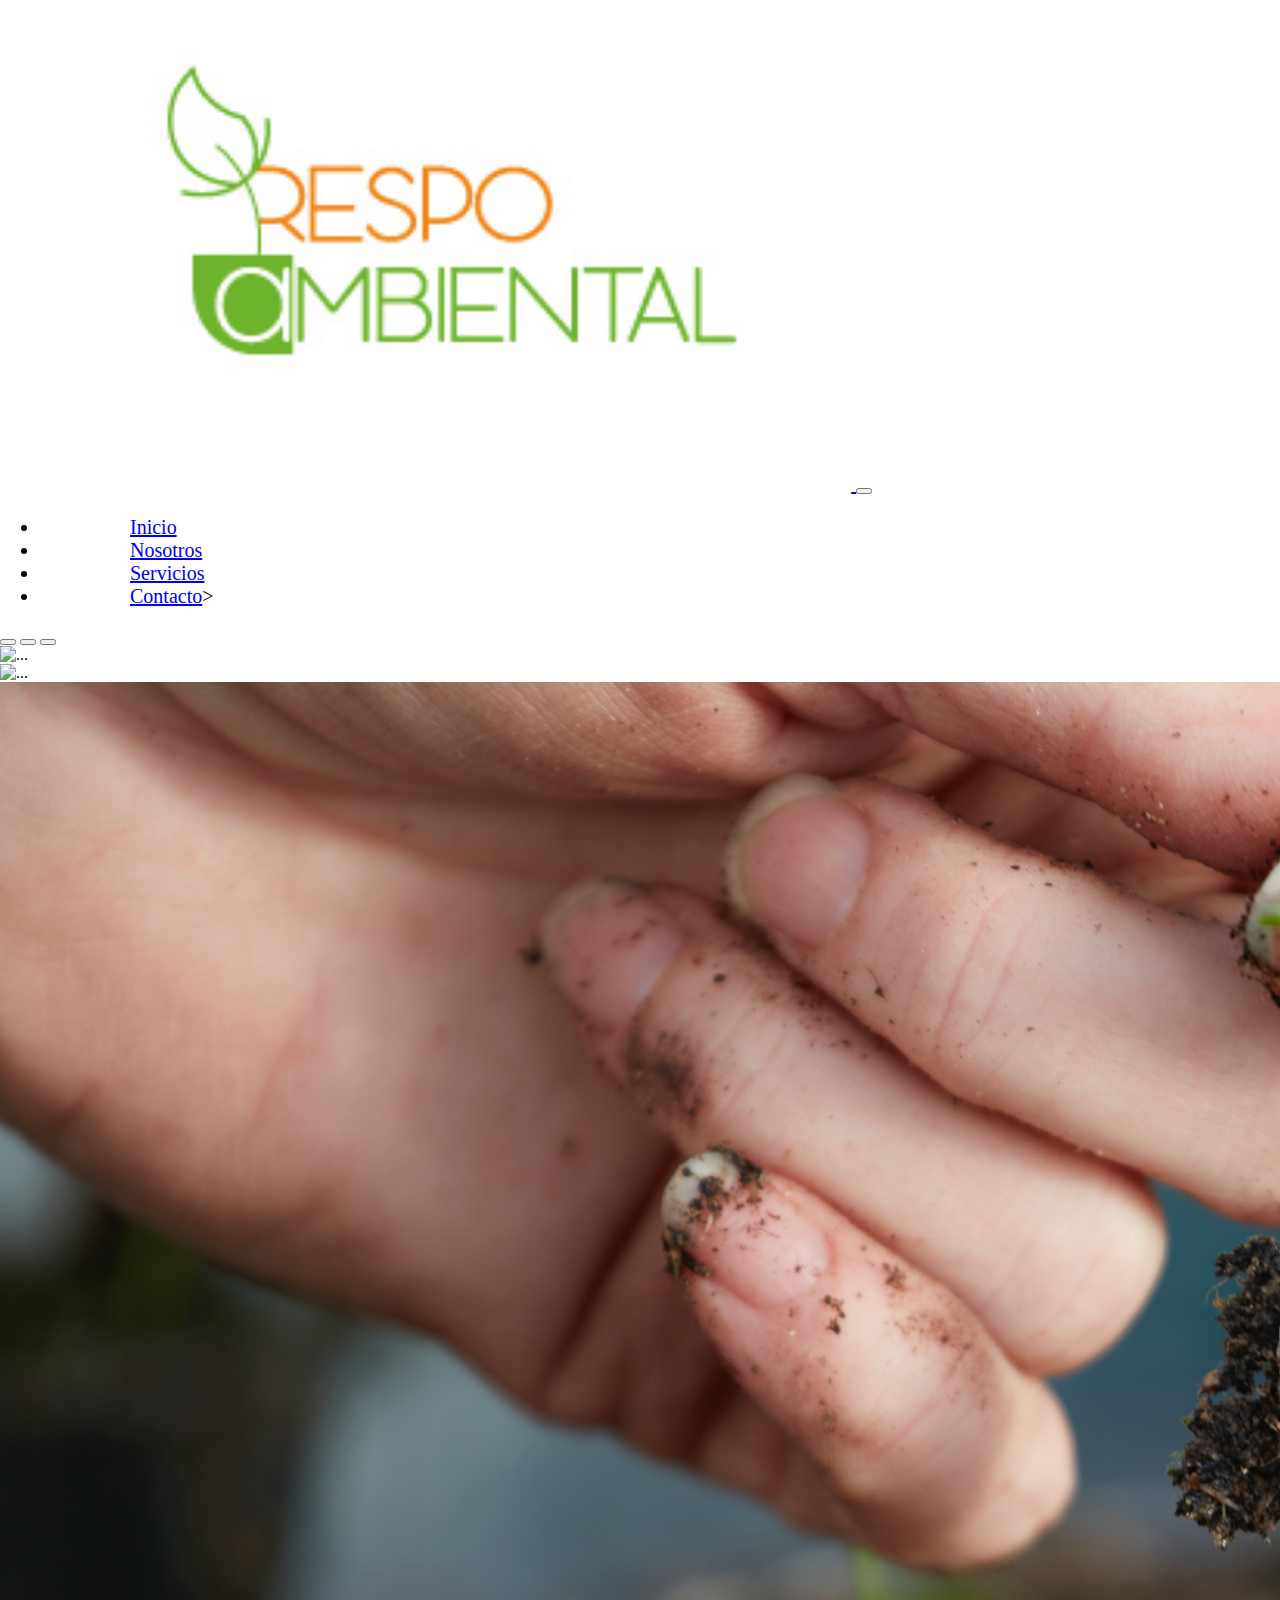
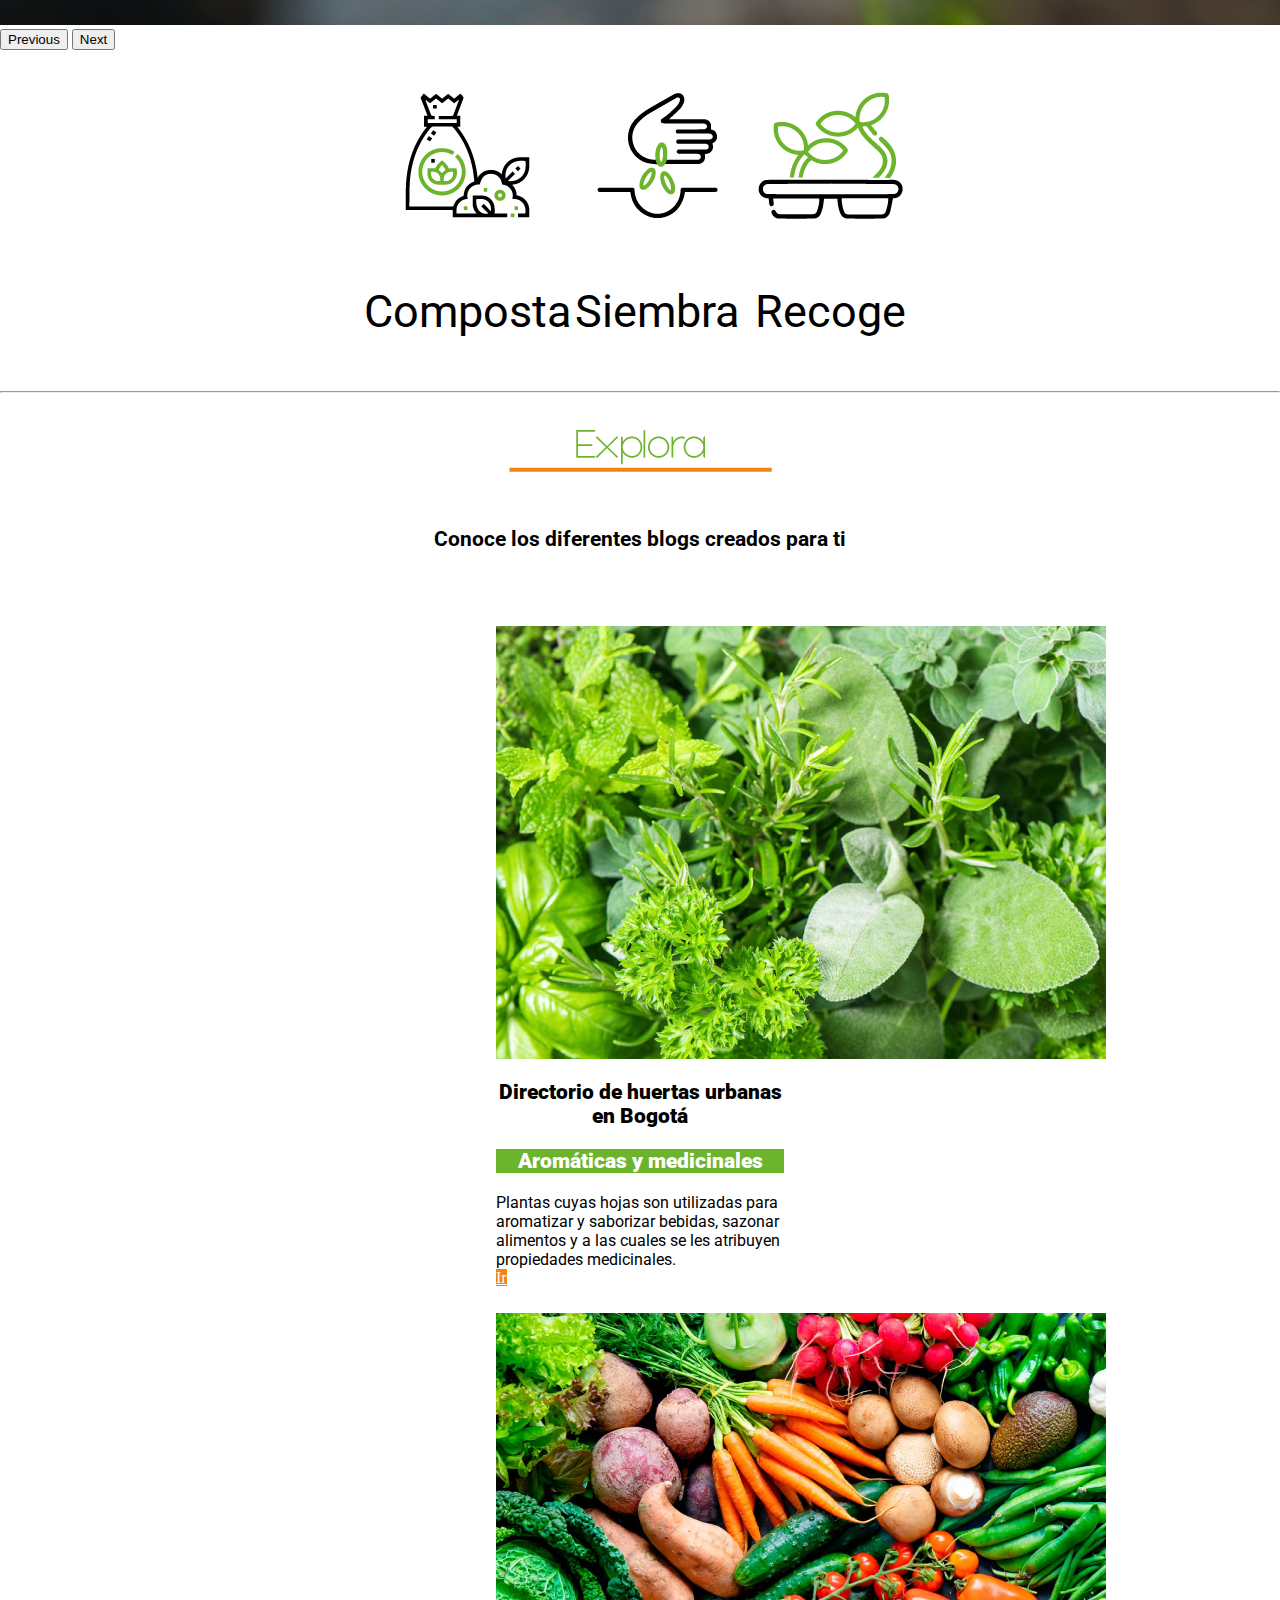
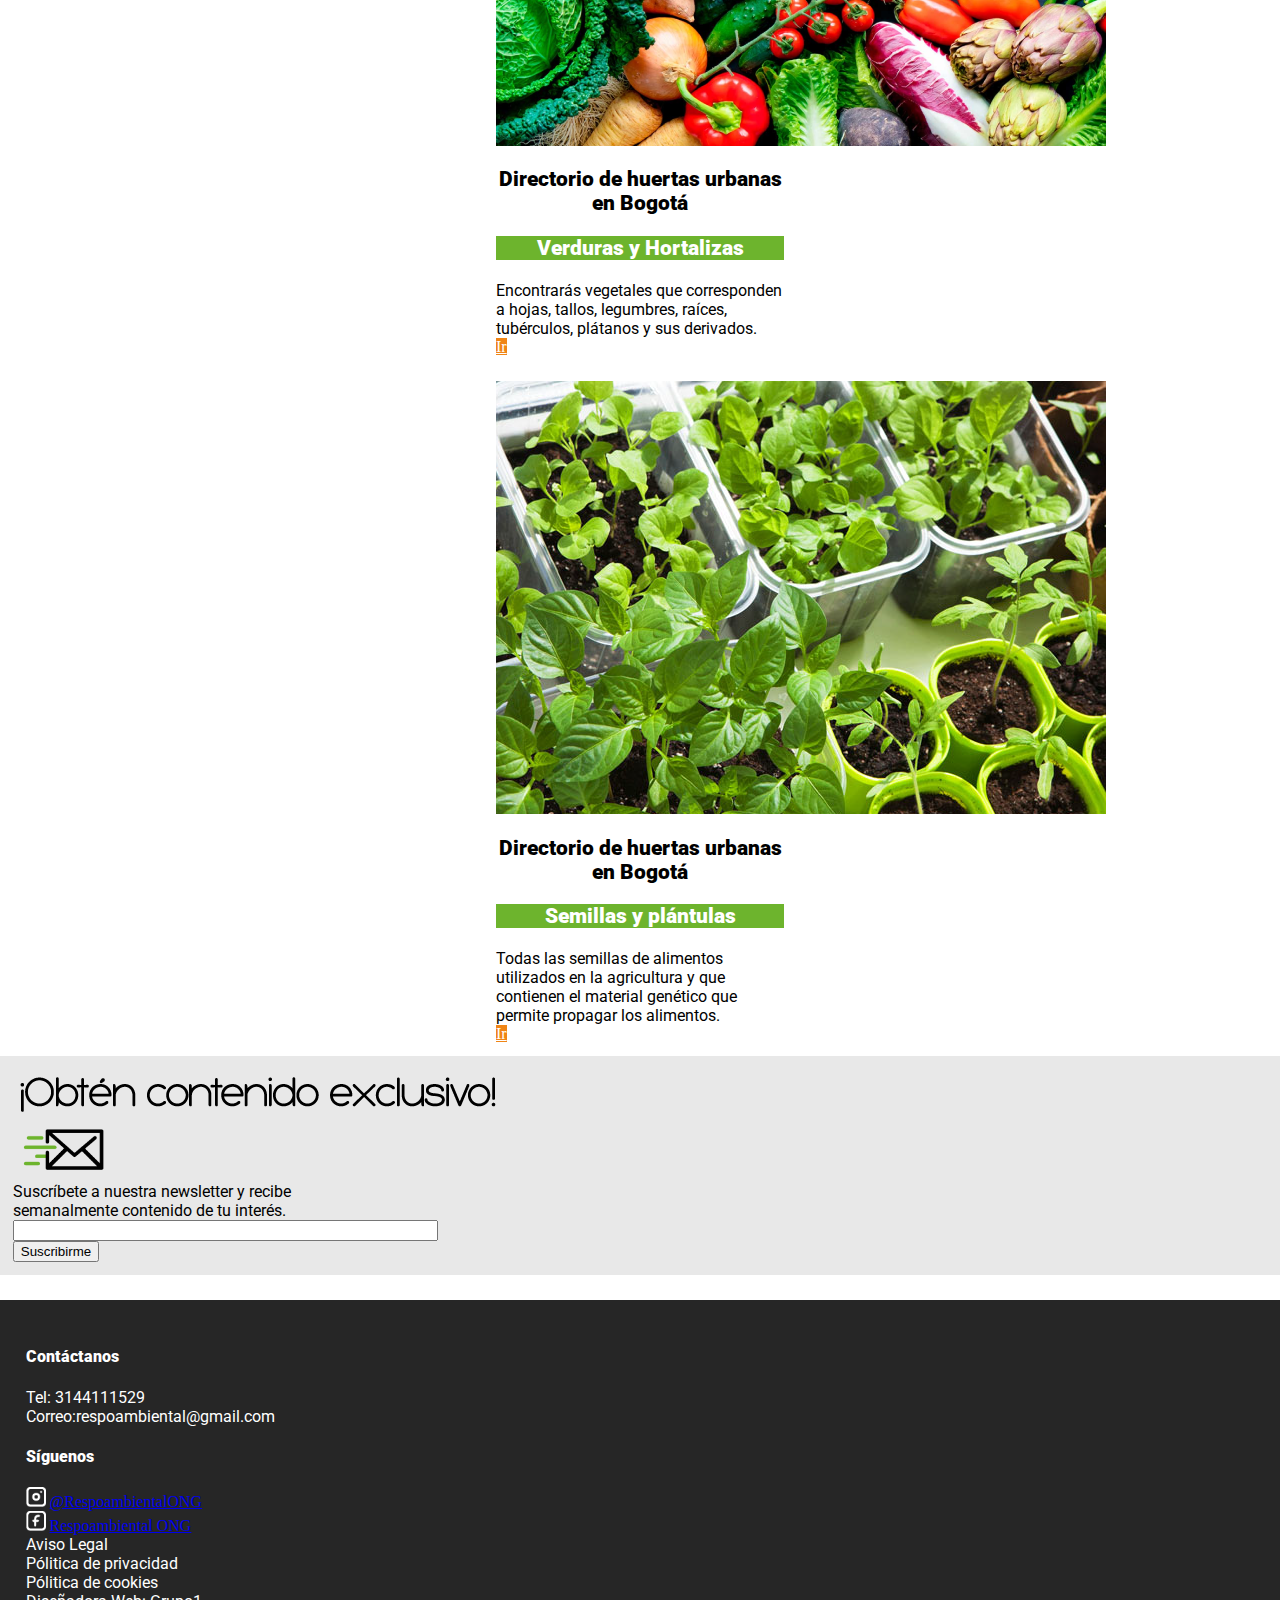
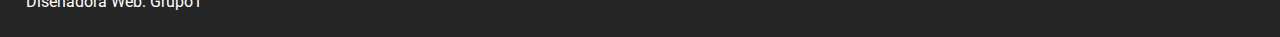
==== commit 56446715: "vinculados botones" ====
--- a/index.html
+++ b/index.html
@@ -36,7 +36,7 @@
                 <a class="nav-link" href="servicios.html">Servicios</a>
               </li>
               <li class="nav-item">
-                <a class="nav-link disabled">Contacto</a>
+                <a class="nav-link" href="contacto.html" >Contacto</a>>
               </li>
             </ul>
           </div>
@@ -201,7 +201,7 @@
                         <p3>Aviso Legal</br>
                         Pólitica de privacidad</br>
                         Pólitica de cookies</br>
-                        Diseñadores Web: Grupo uno</p3>
+                        Diseñadora Web: Grupo1</p3>
                     </div>    
                     <div class="col-md-1 col-sm-1"></div>
                 </div>
--- a/css/estilos.css
+++ b/css/estilos.css
@@ -130,4 +130,9 @@
     margin-top: 5%;
     display: flex;
     justify-content: center;
+}
+
+.form{ width: 70%;
+
+
 }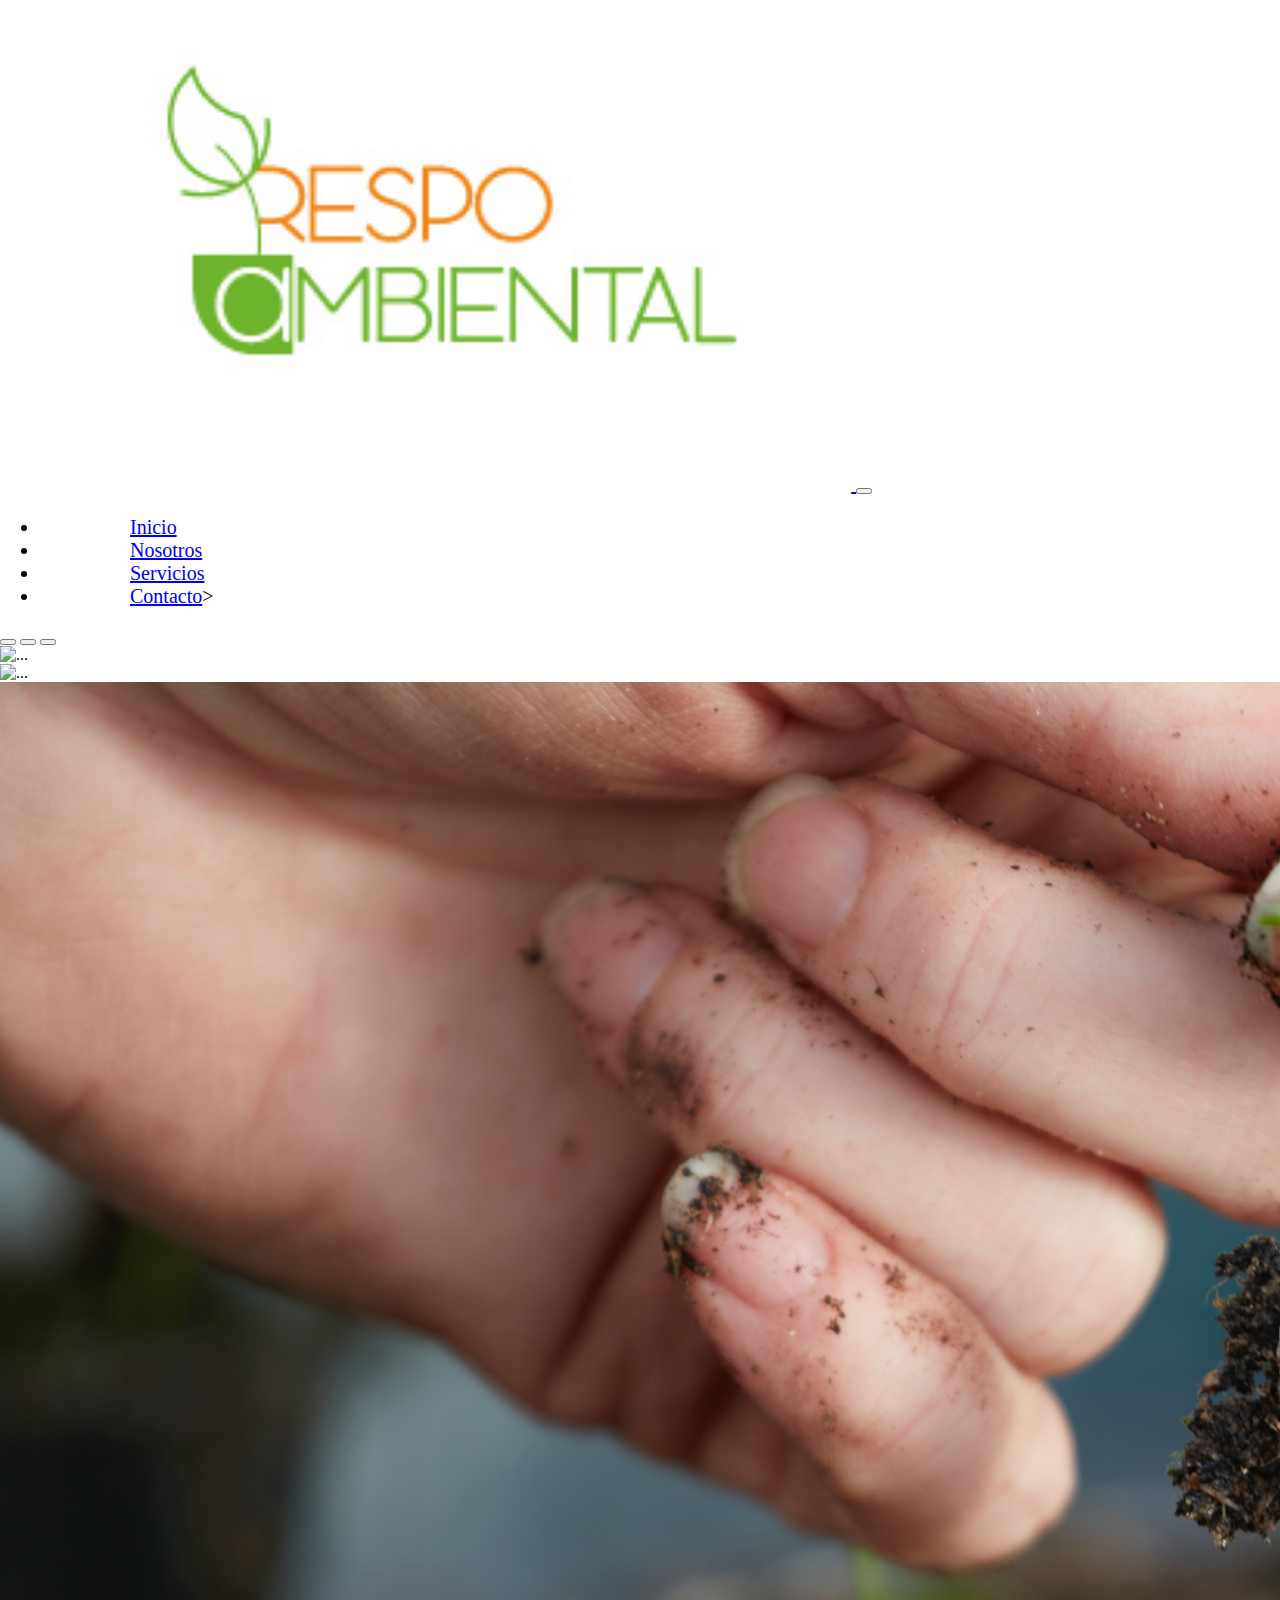
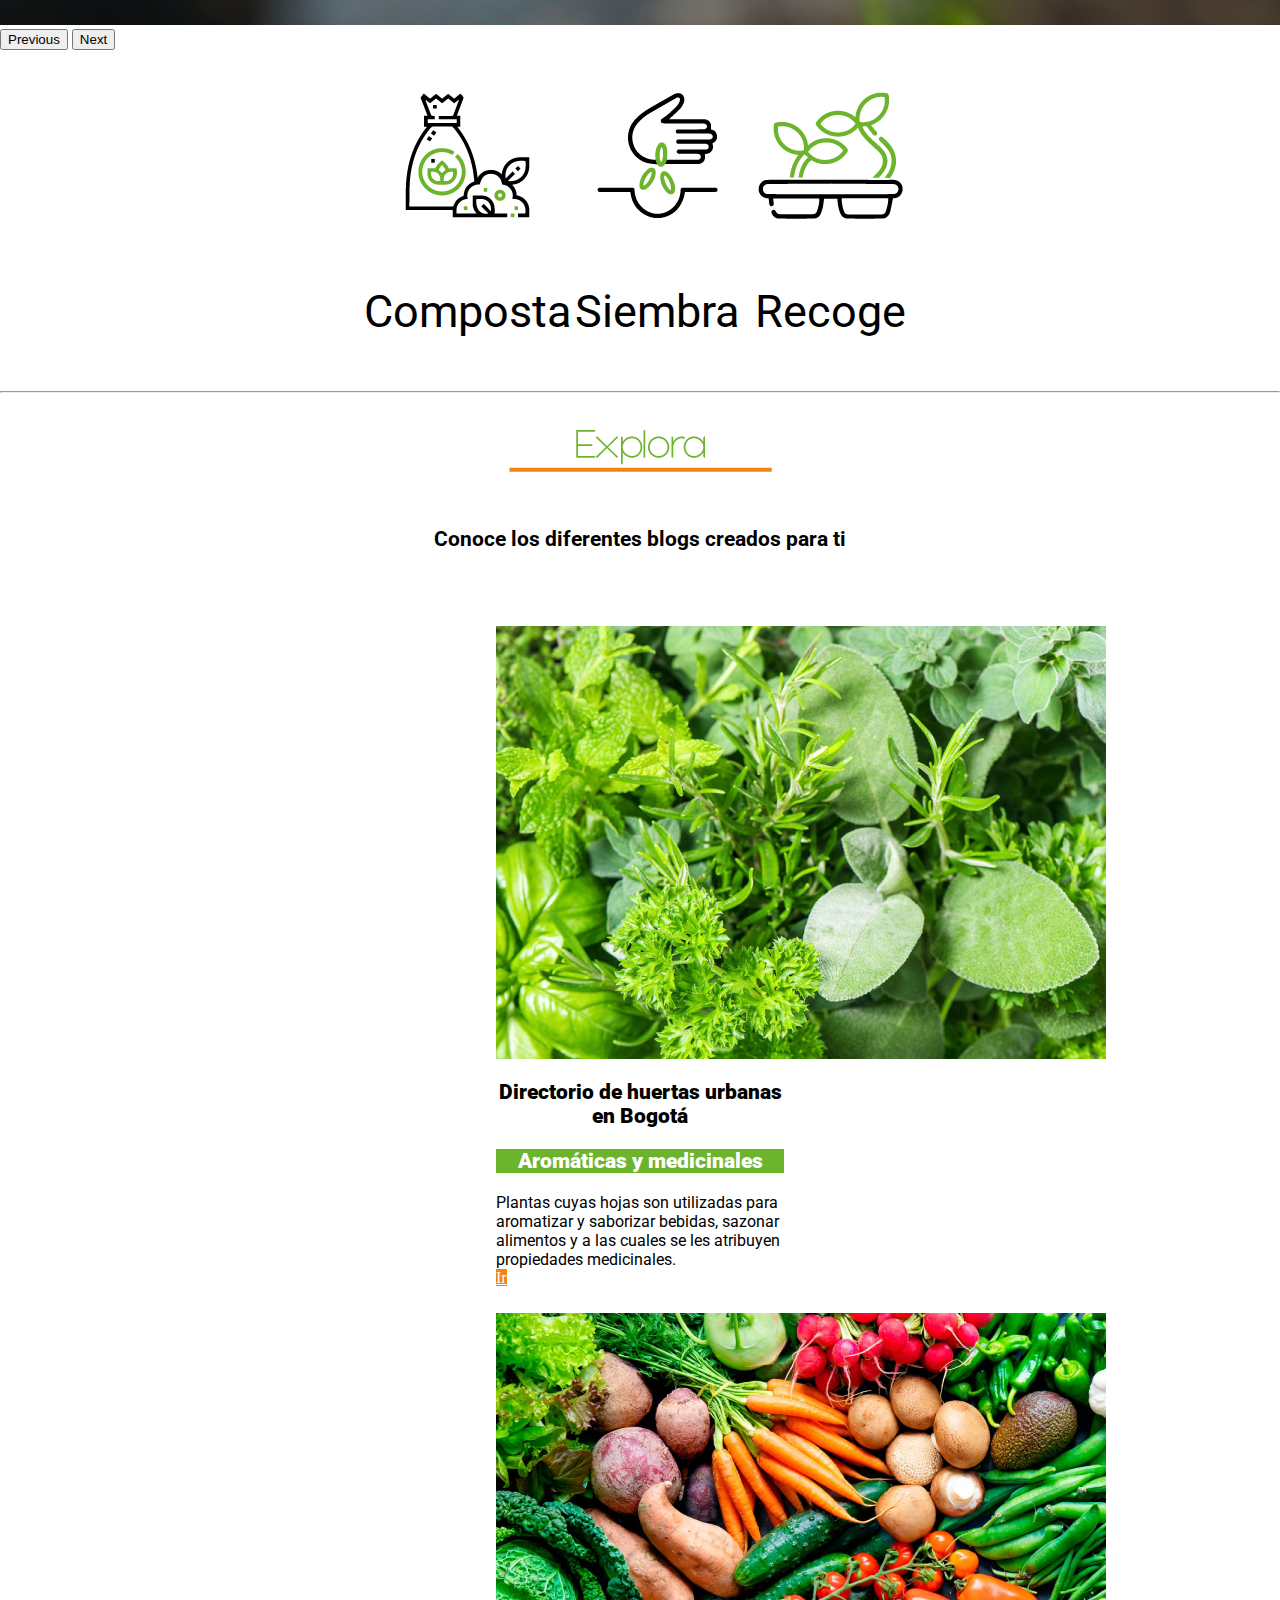
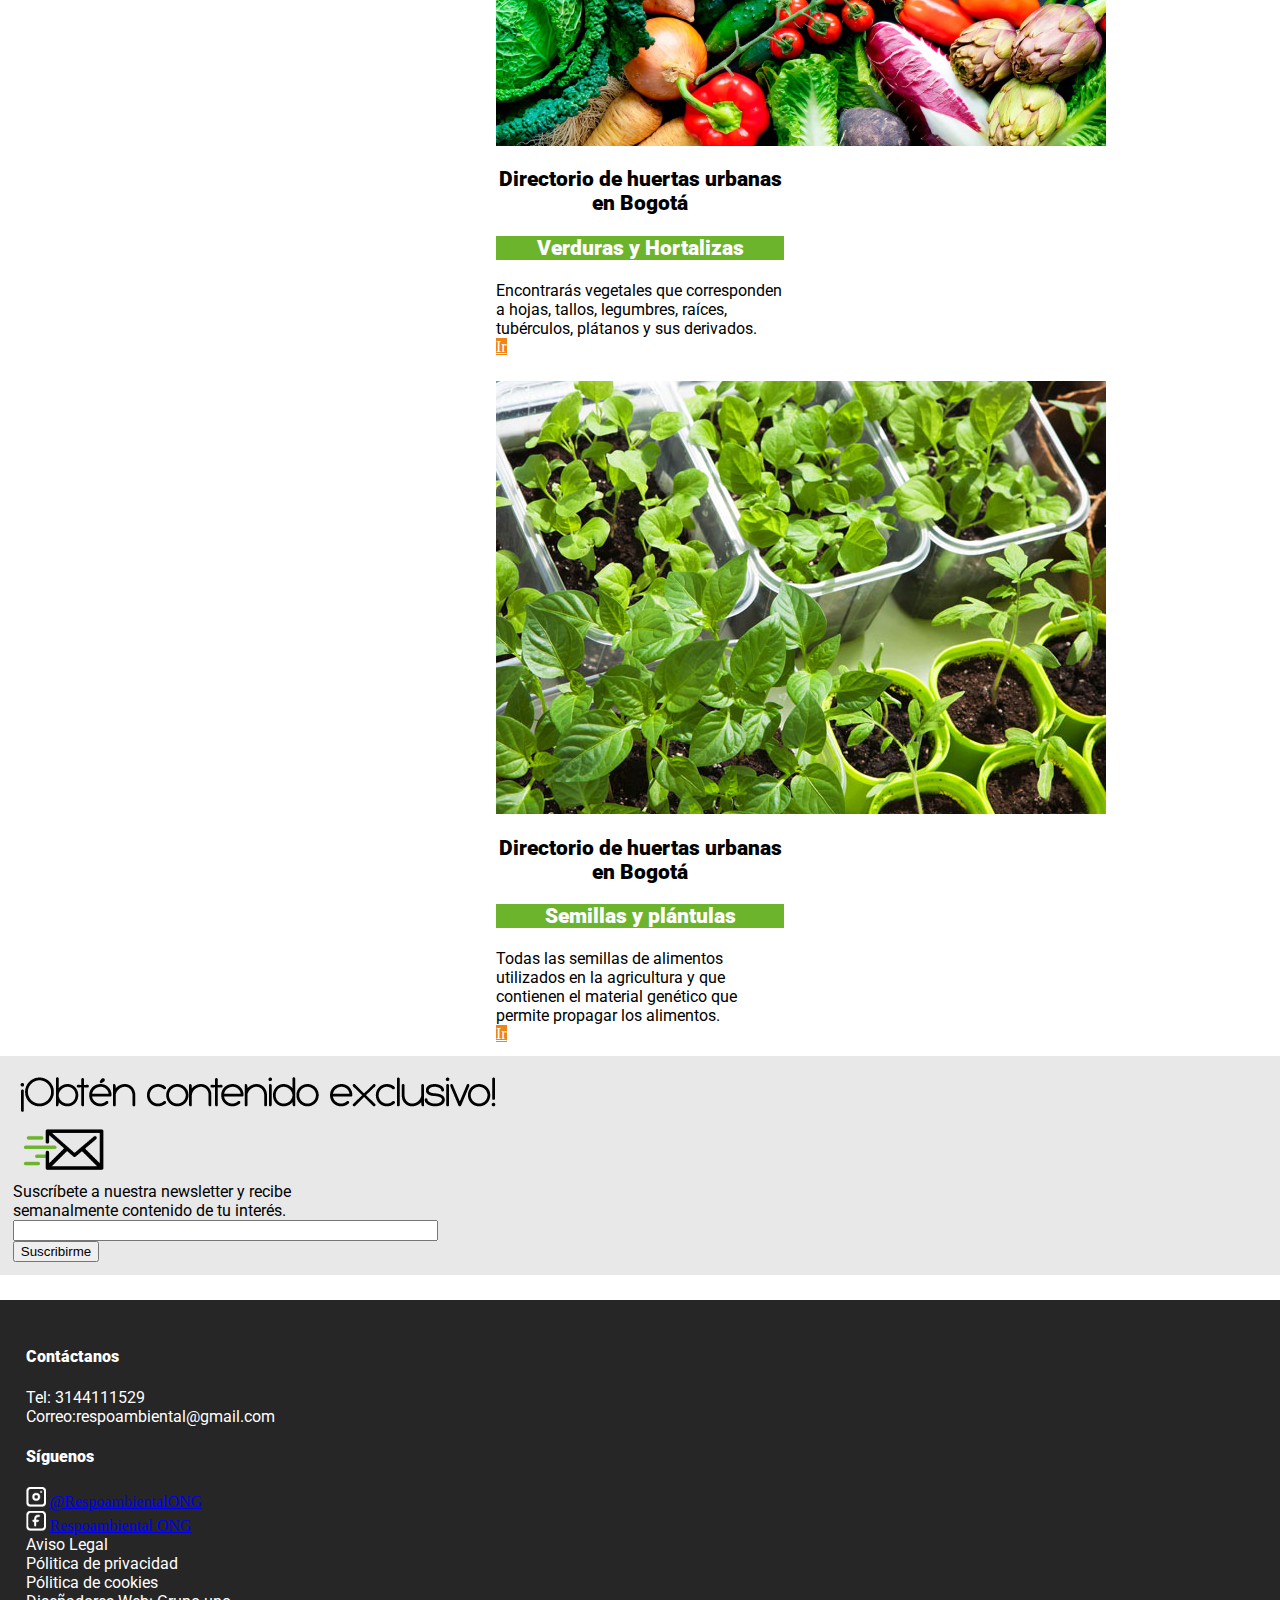
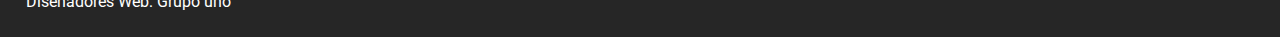
==== commit dc44e467: "Merge branch 'main' of https://github.com/Lucha98/respoambiental" ====
--- a/index.html
+++ b/index.html
@@ -201,7 +201,7 @@
                         <p3>Aviso Legal</br>
                         Pólitica de privacidad</br>
                         Pólitica de cookies</br>
-                        Diseñadora Web: Grupo1</p3>
+                        Diseñadores Web: Grupo uno</p3>
                     </div>    
                     <div class="col-md-1 col-sm-1"></div>
                 </div>
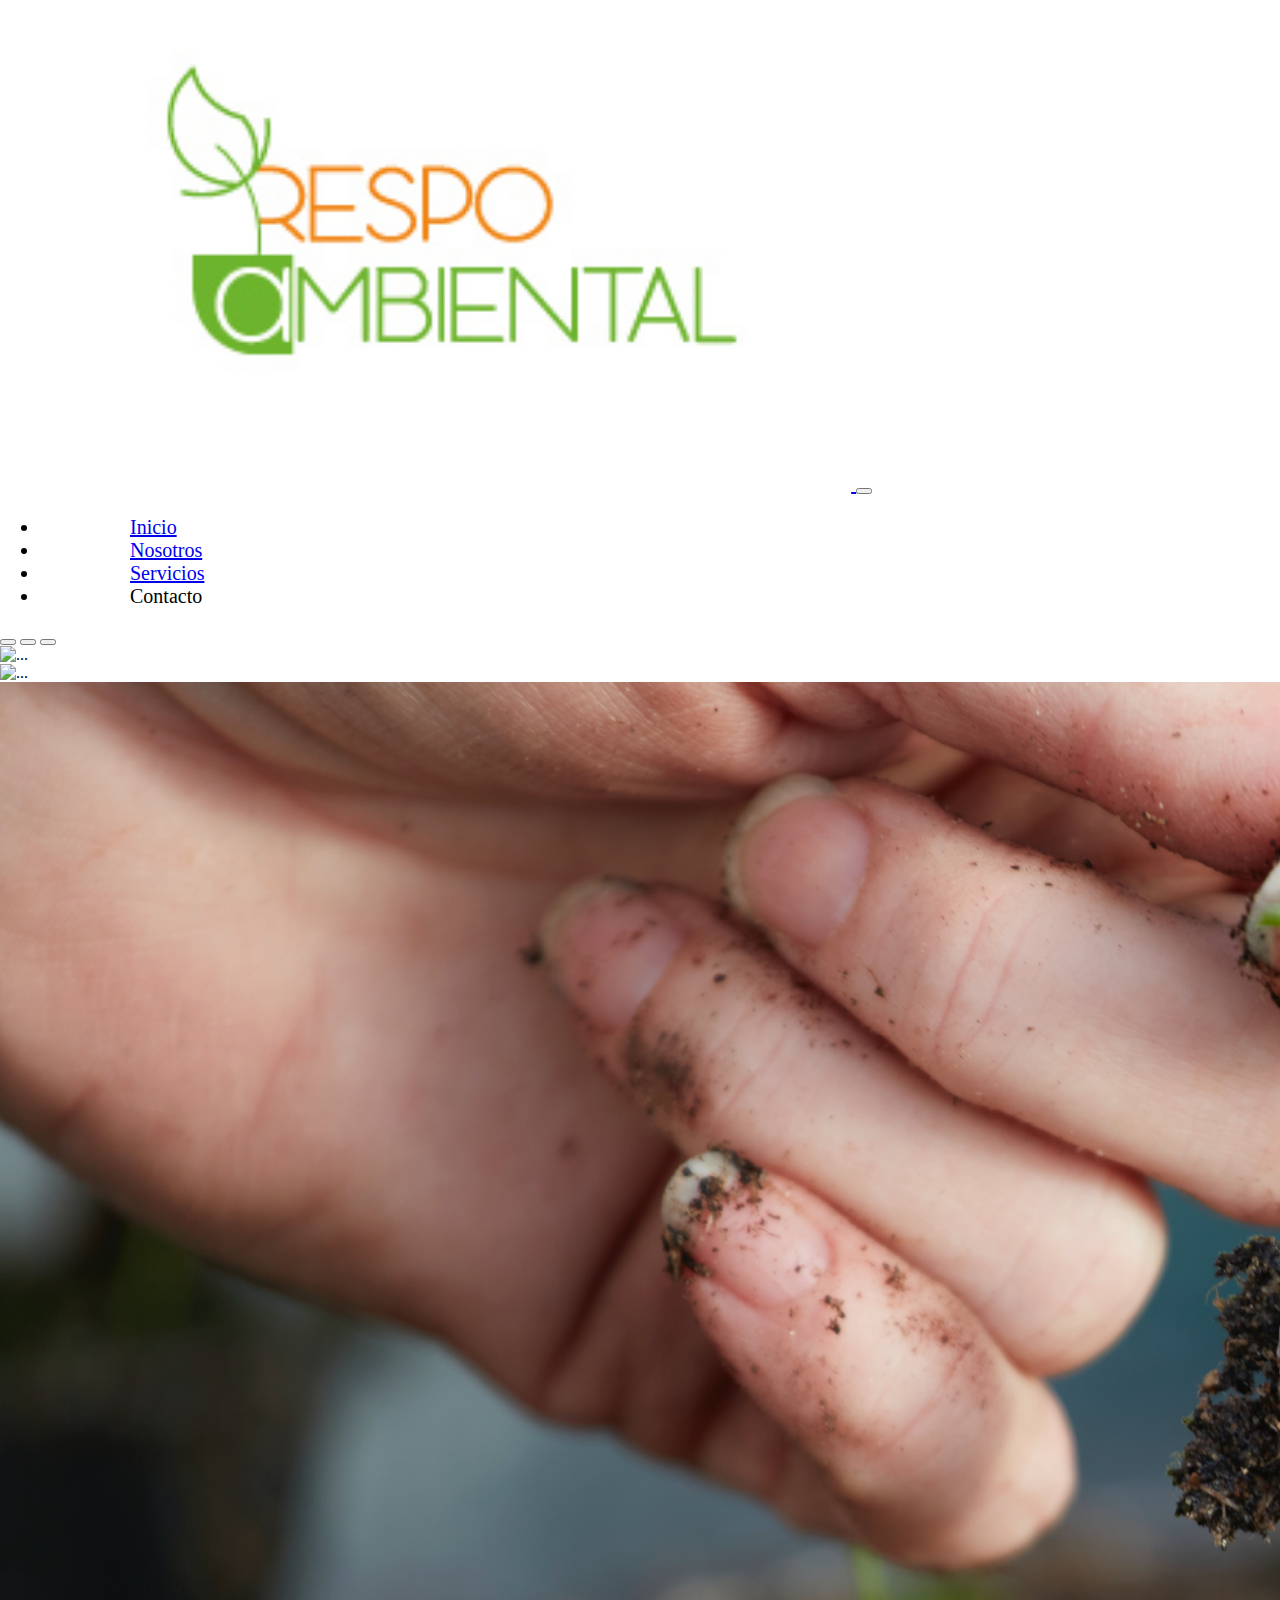
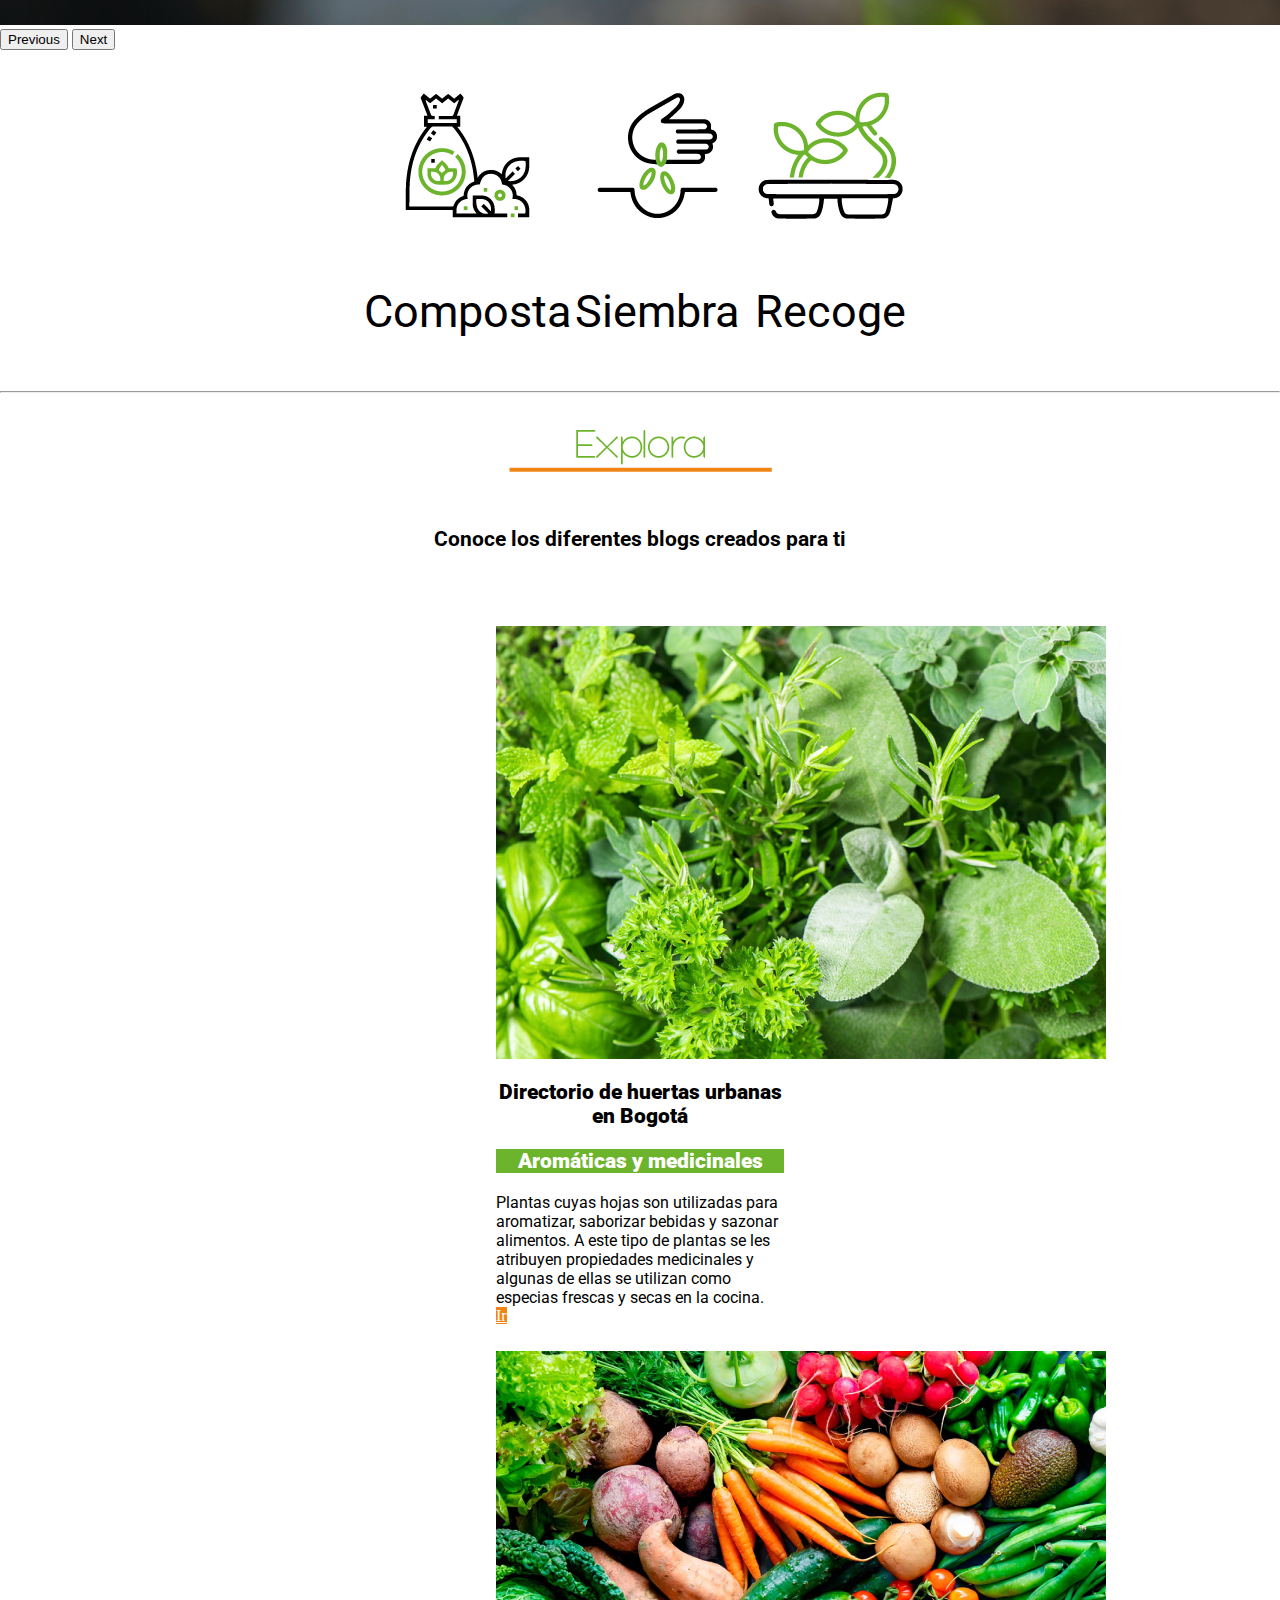
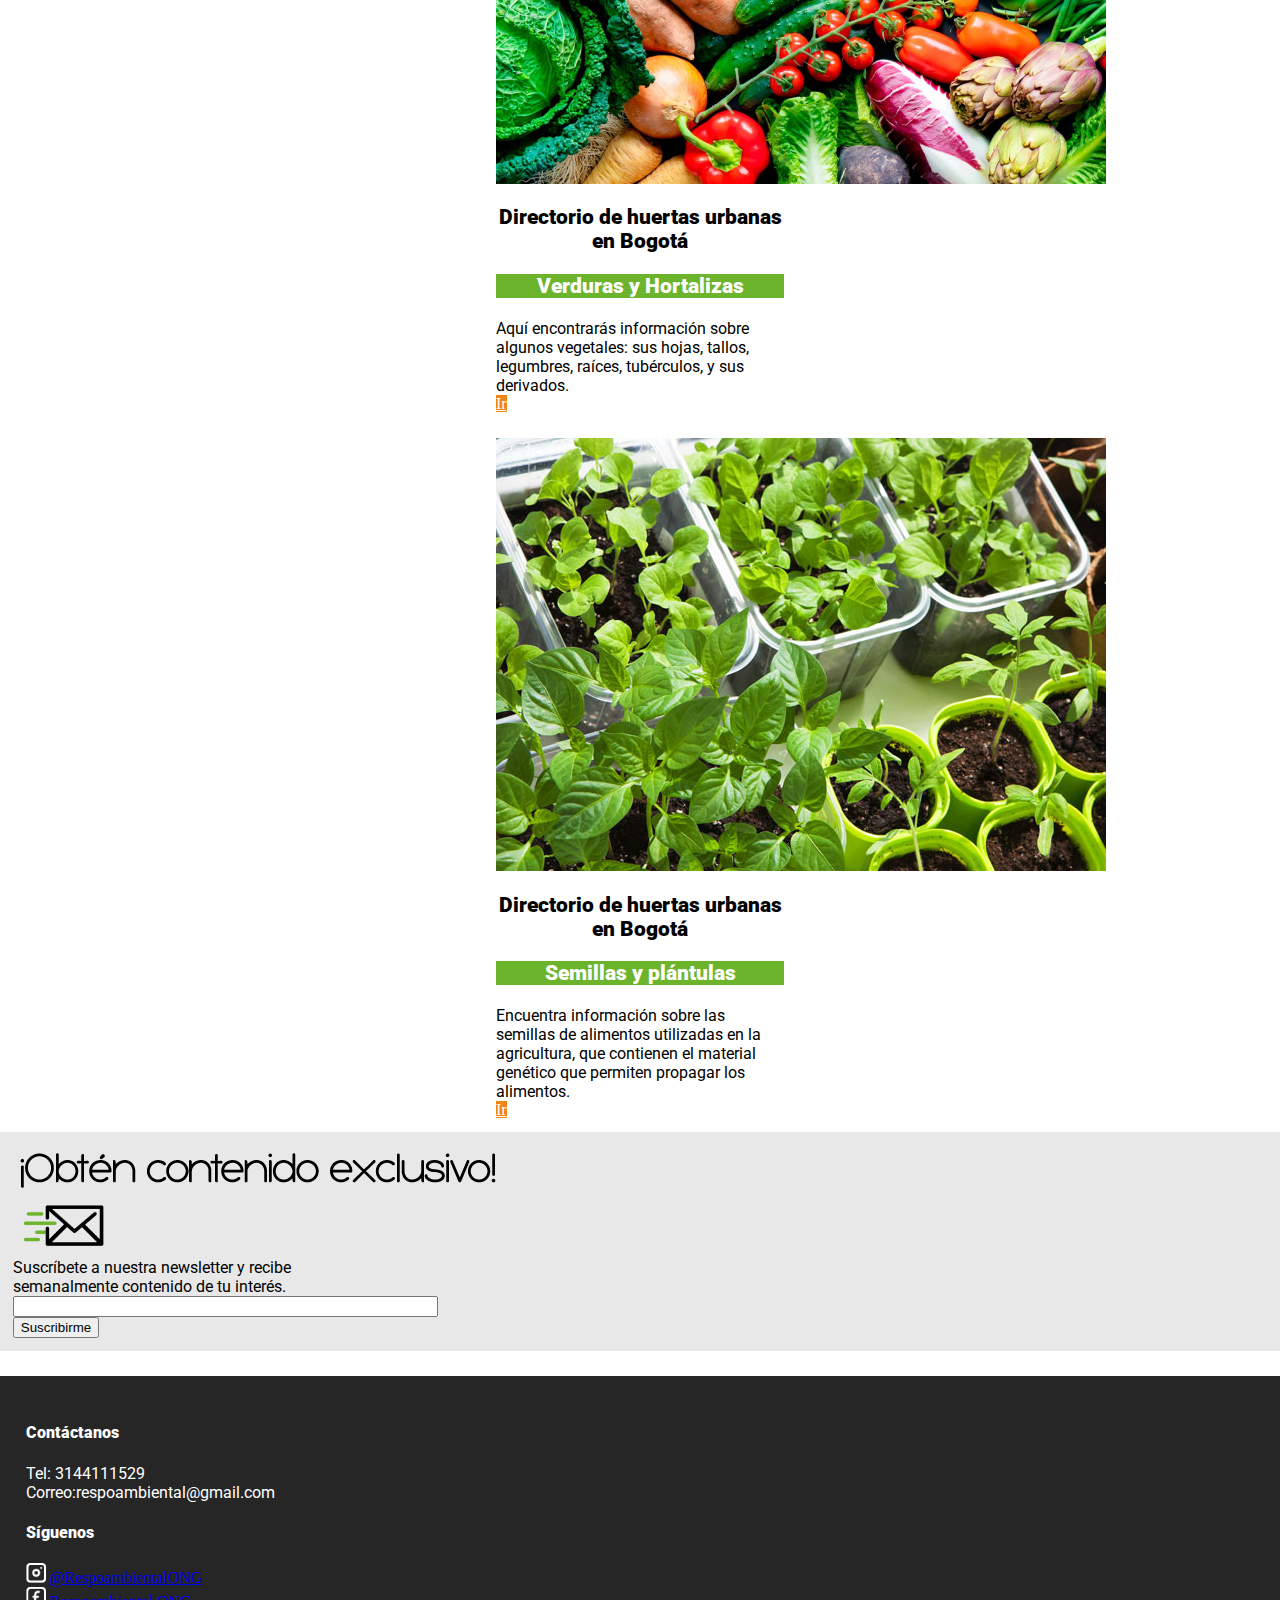
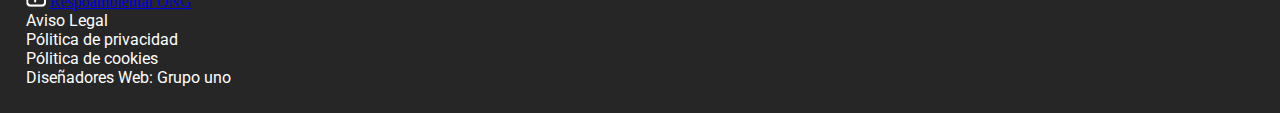
==== commit 3de3e6a2: "Edité textos página web" ====
--- a/index.html
+++ b/index.html
@@ -36,7 +36,7 @@
                 <a class="nav-link" href="servicios.html">Servicios</a>
               </li>
               <li class="nav-item">
-                <a class="nav-link" href="contacto.html" >Contacto</a>>
+                <a class="nav-link disabled">Contacto</a>
               </li>
             </ul>
           </div>
@@ -113,7 +113,7 @@
                     urbanas en Bogotá</b></h2>
                 <h3 class="card-text"><b>Aromáticas y medicinales</b></h3>
                 <div>
-                <p2>Plantas cuyas hojas son utilizadas para aromatizar y saborizar bebidas, sazonar alimentos y a las cuales se les atribuyen propiedades medicinales.</p2></div>
+                <p2>Plantas cuyas hojas son utilizadas para aromatizar, saborizar bebidas y sazonar alimentos. A este tipo de plantas se les atribuyen propiedades medicinales y algunas de ellas se utilizan como especias frescas y secas en la cocina.</p2></div>
                 <a href="https://jbb.gov.co/documentos/tecnica/2019/directorio-huertas-urbanas.pdf" class="btn" style="background-color: #F08516; color: white;">Ir</a>
             </div>
             </div>
@@ -128,7 +128,7 @@
                        urbanas en Bogotá</b></h2>
                    <h3 class="card-text"><b>Verduras y Hortalizas</b></h3>
                    <div>
-                   <p2>Encontrarás vegetales que corresponden a hojas, tallos, legumbres, raíces, tubérculos, plátanos y sus derivados.</p2></div>
+                   <p2>Aquí encontrarás información sobre algunos vegetales: sus hojas, tallos, legumbres, raíces, tubérculos, y sus derivados.</p2></div>
                    <a href="https://jbb.gov.co/documentos/tecnica/2019/directorio-huertas-urbanas.pdf" class="btn" style="background-color: #F08516; color: white;">Ir</a>
                </div>
                </div>
@@ -143,7 +143,7 @@
                        urbanas en Bogotá</b></h2>
                    <h3 class="card-text"><b>Semillas y plántulas</b></h3>
                    <div>
-                   <p2>Todas las semillas de alimentos utilizados en la agricultura y que contienen el material genético que permite propagar los alimentos.</p2></div>
+                   <p2>Encuentra información sobre las semillas de alimentos utilizadas en la agricultura, que contienen el material genético que permiten propagar los alimentos.</p2></div>
                    <a href="https://jbb.gov.co/documentos/tecnica/2019/directorio-huertas-urbanas.pdf" class="btn" style="background-color: #F08516; color: white;">Ir</a>
                </div>
                </div>
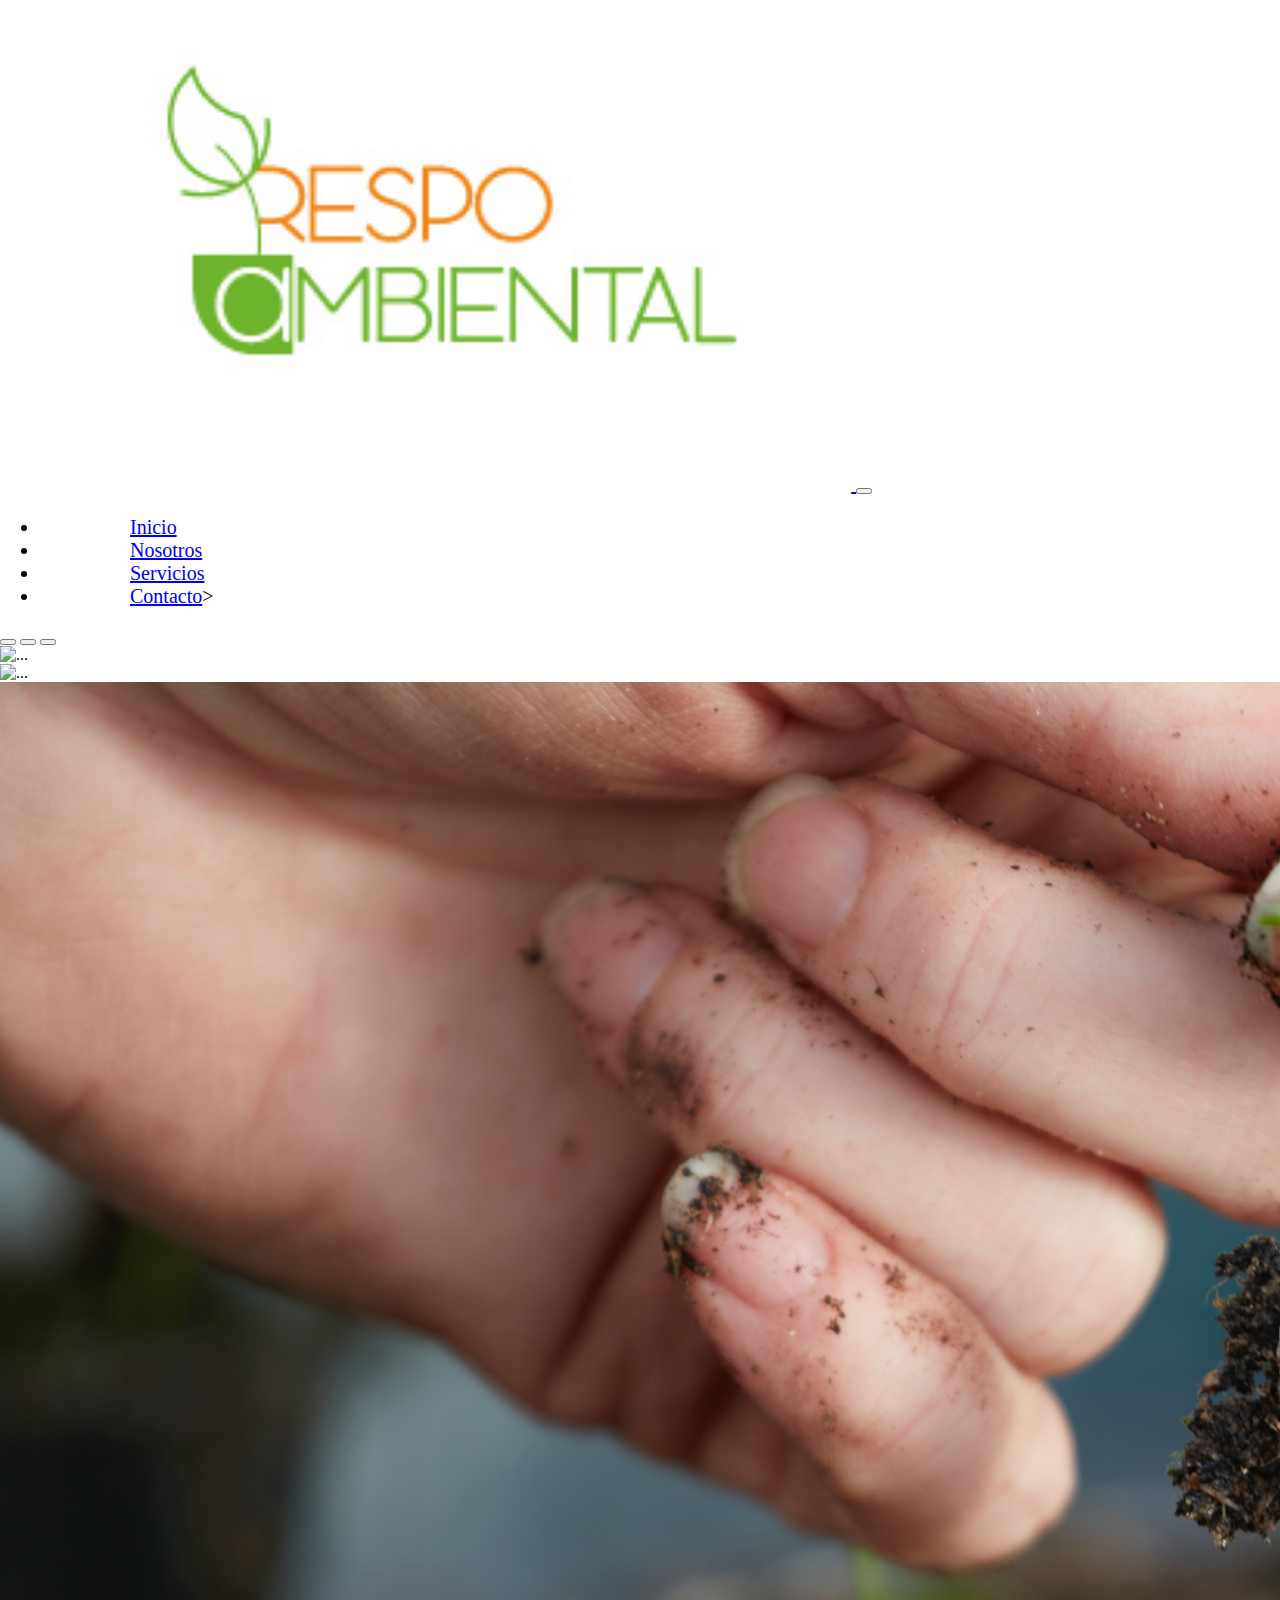
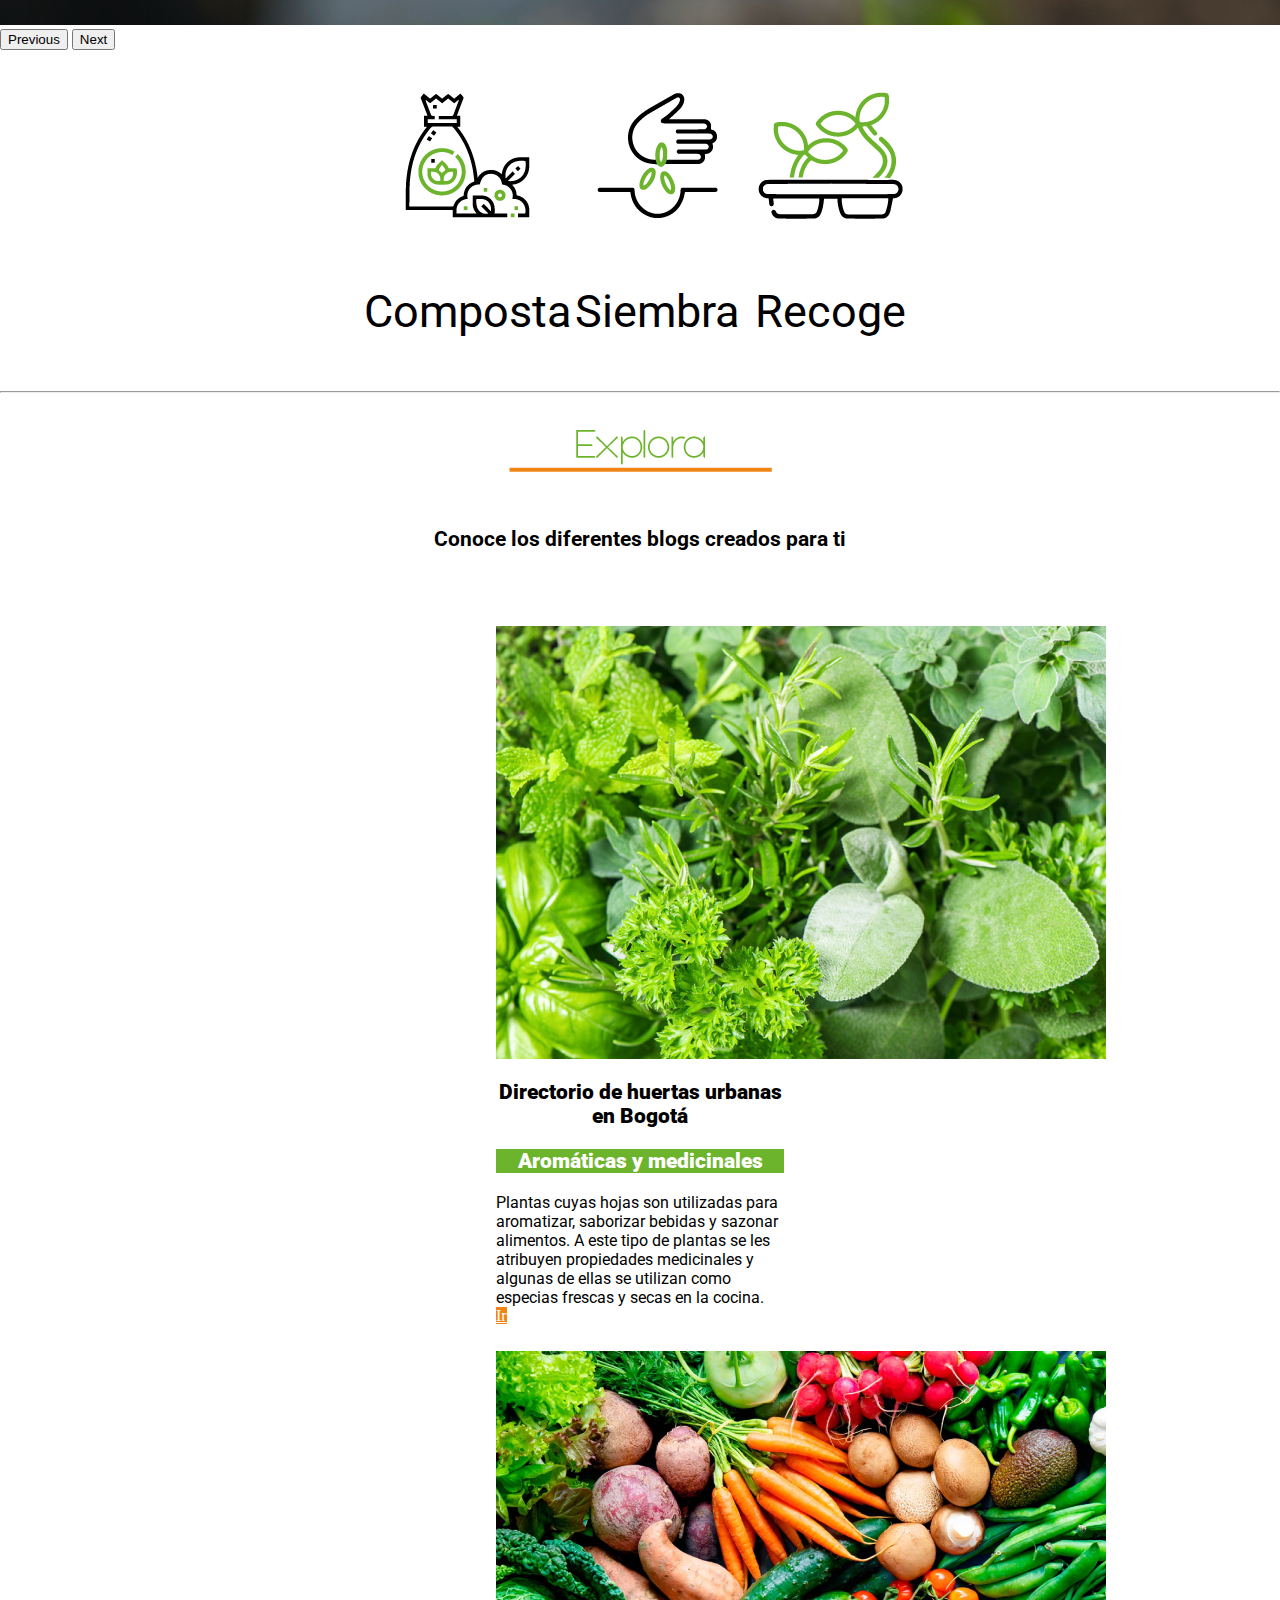
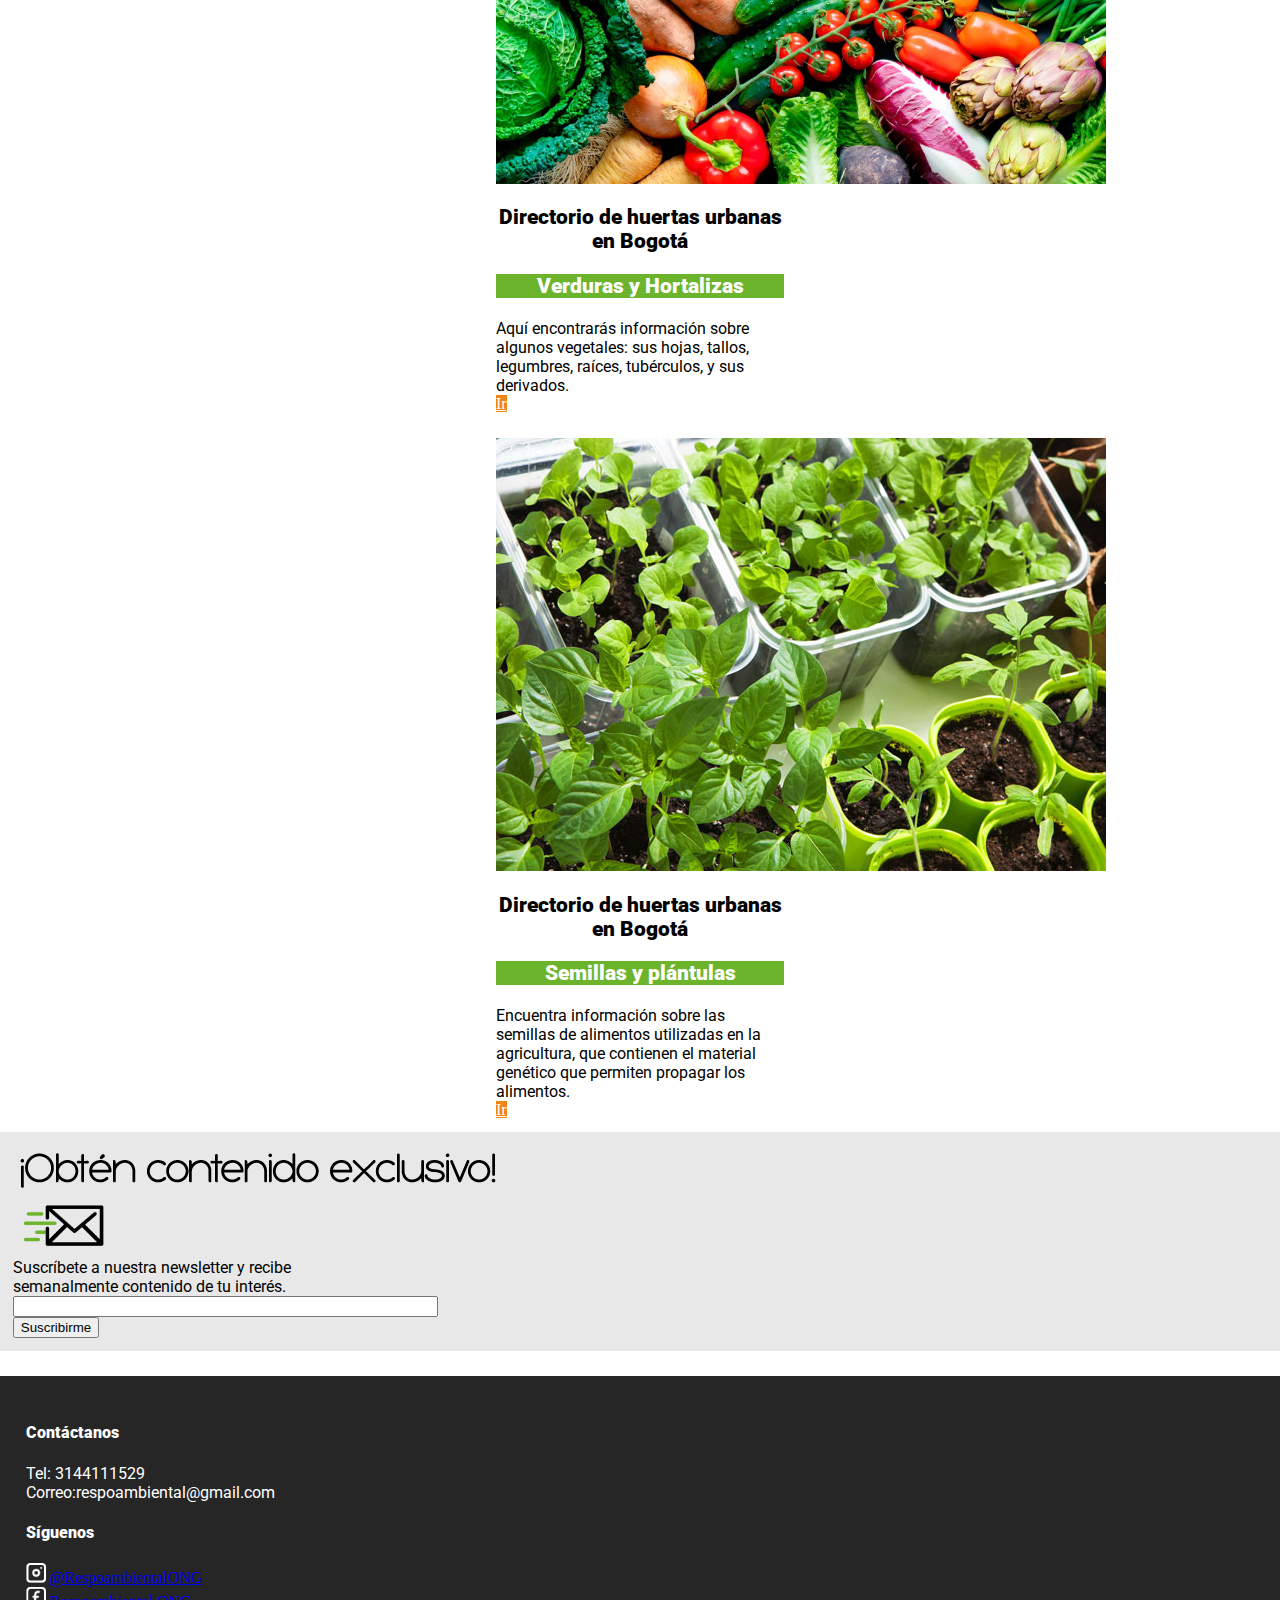
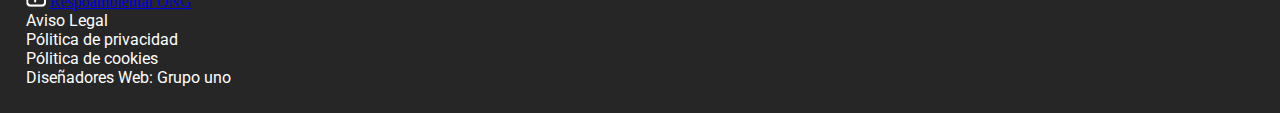
==== commit fe8ee1f6: "Merge branch 'main' of https://github.com/Lucha98/respoambiental" ====
--- a/index.html
+++ b/index.html
@@ -36,7 +36,7 @@
                 <a class="nav-link" href="servicios.html">Servicios</a>
               </li>
               <li class="nav-item">
-                <a class="nav-link disabled">Contacto</a>
+                <a class="nav-link" href="contacto.html" >Contacto</a>>
               </li>
             </ul>
           </div>
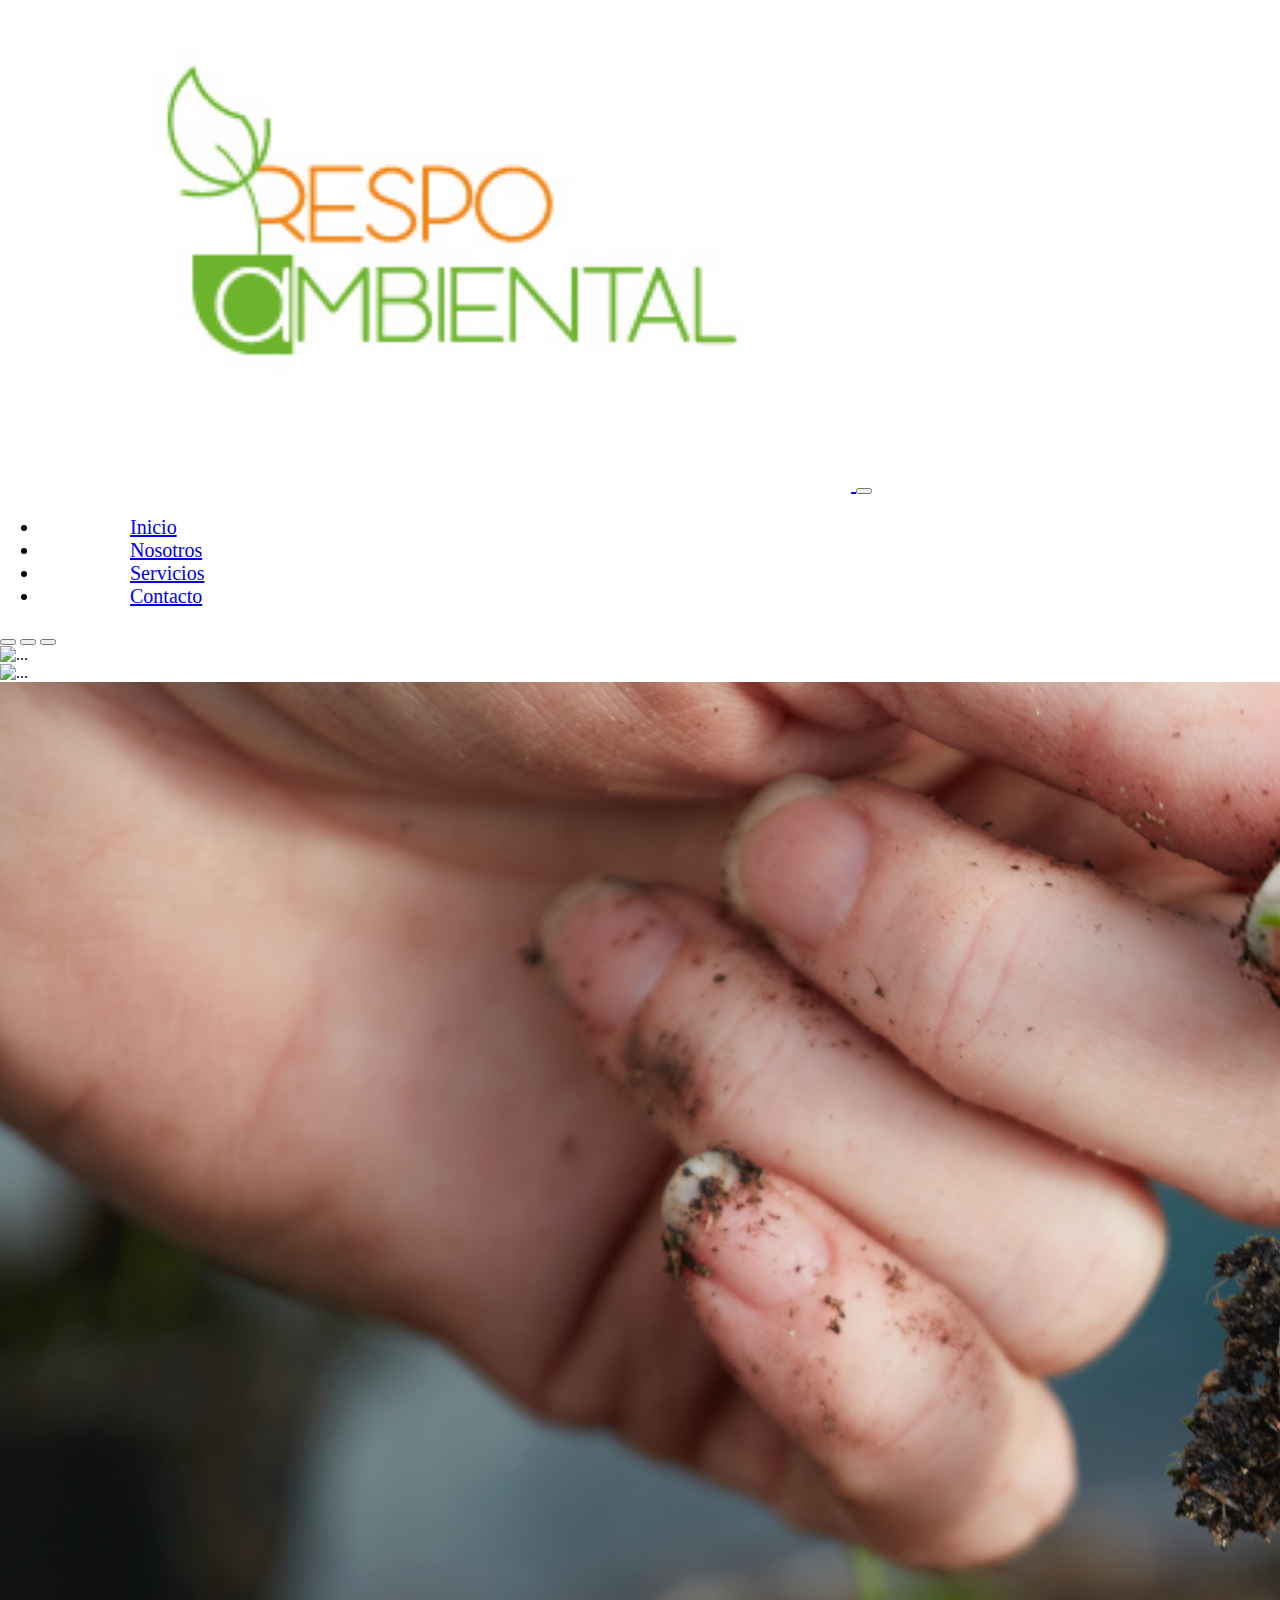
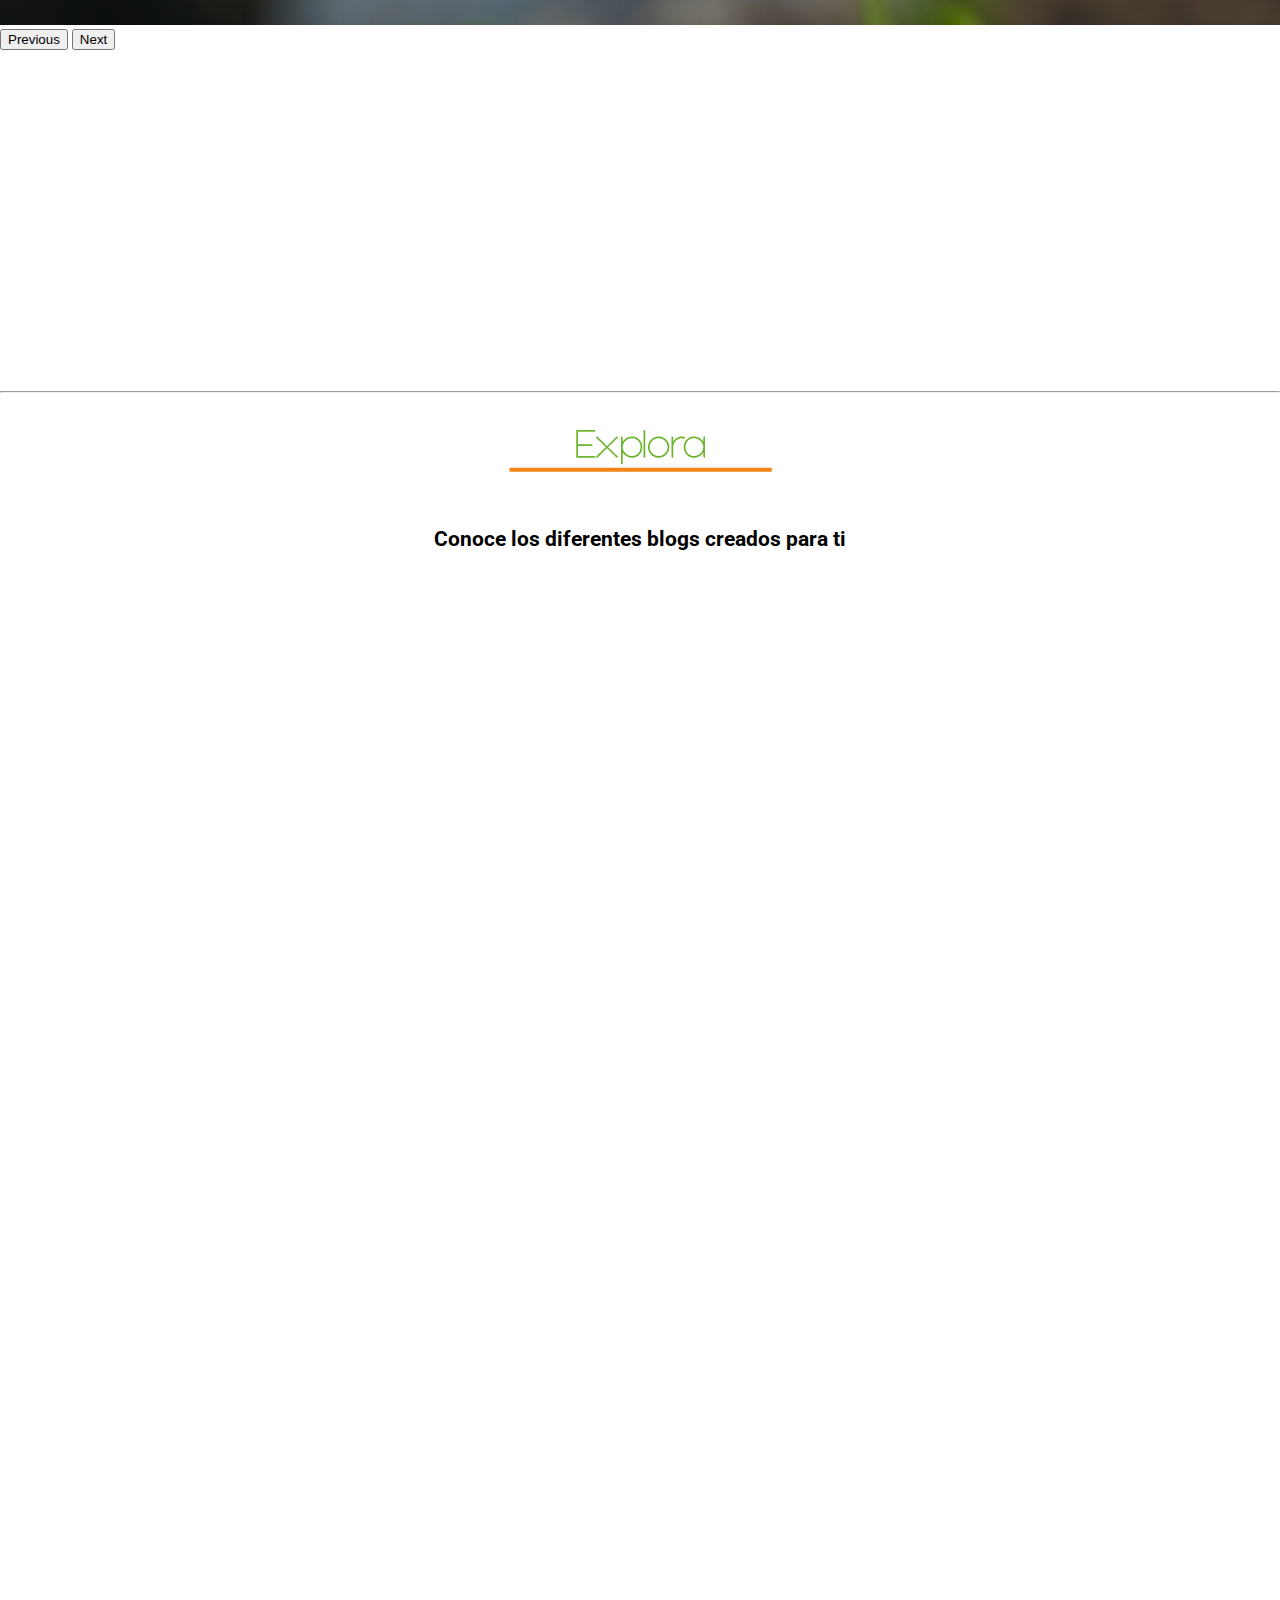
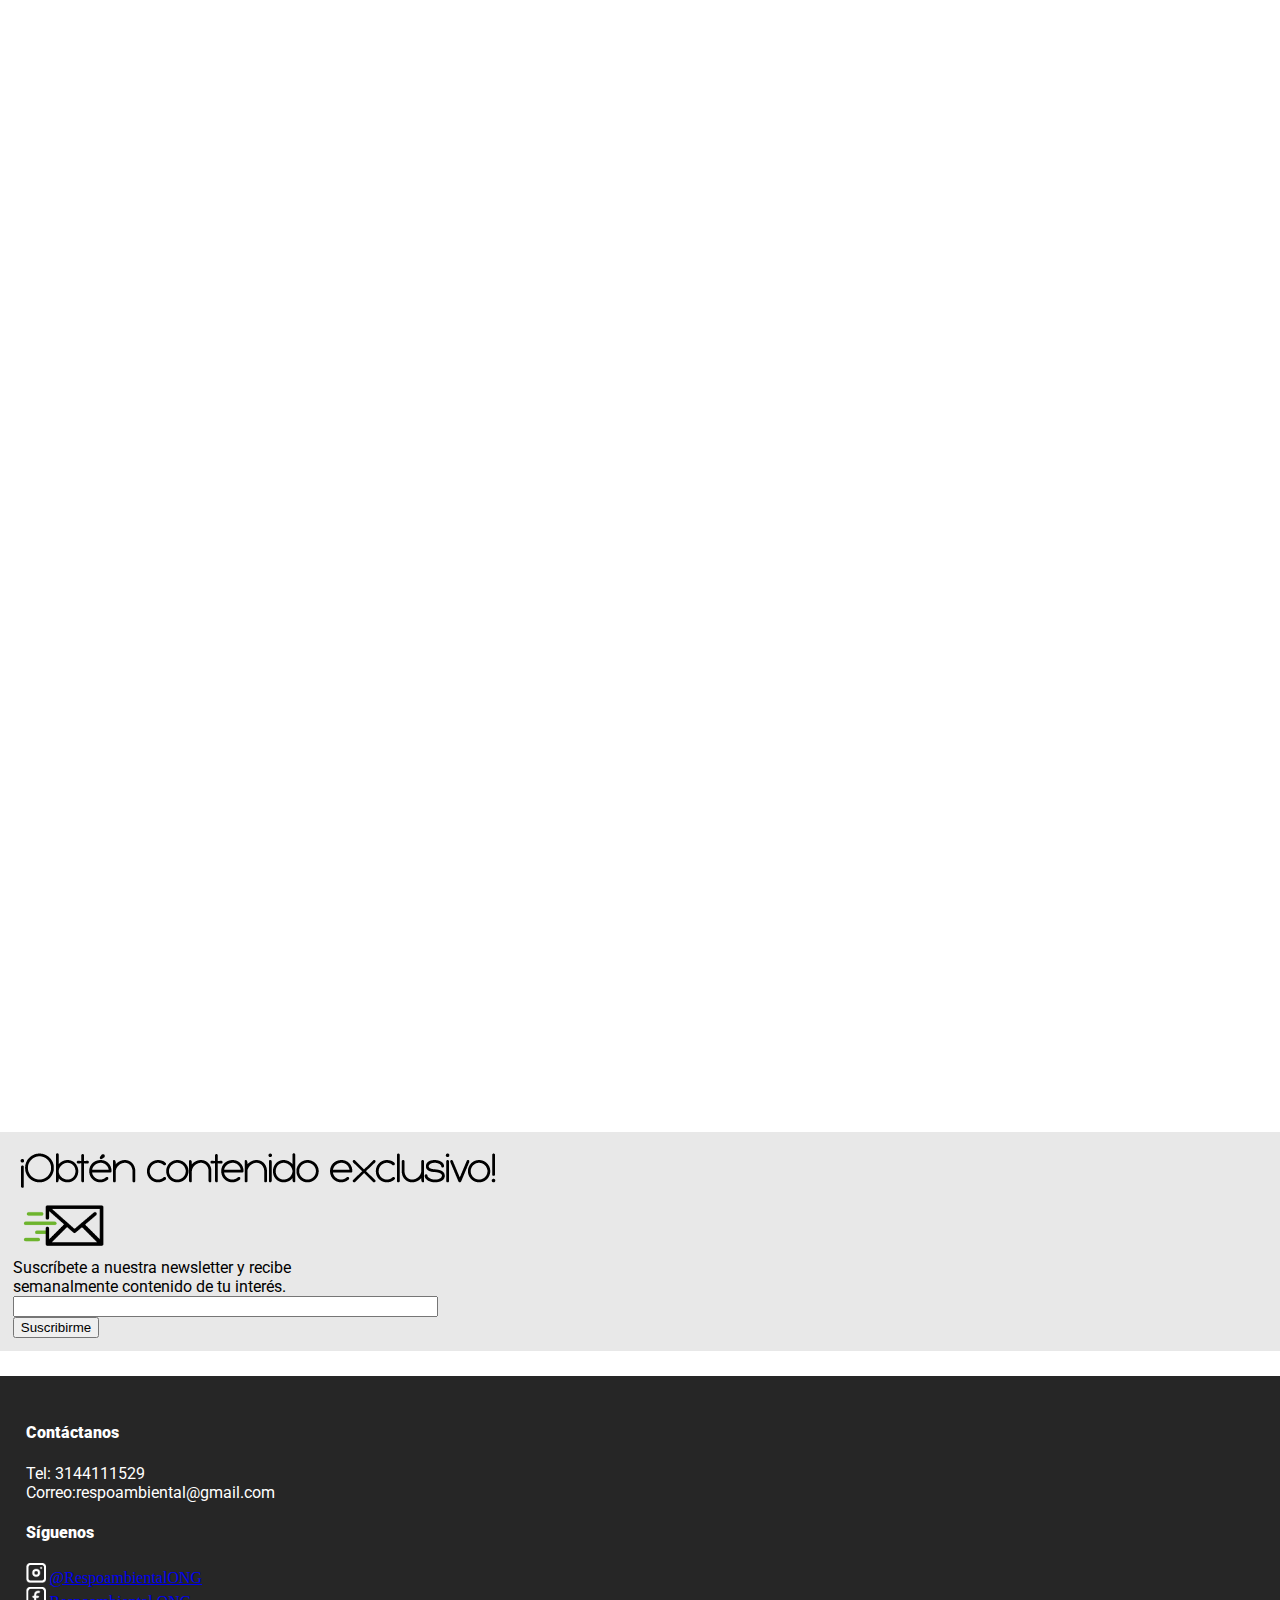
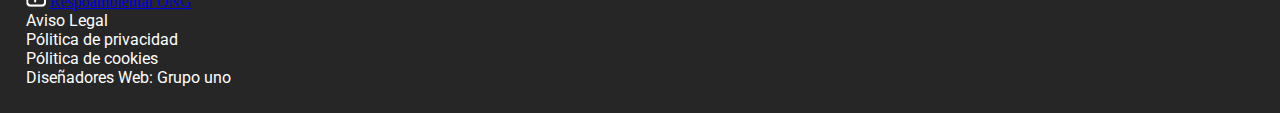
==== commit 09f6f090: "Cambios Animacion" ====
--- a/index.html
+++ b/index.html
@@ -11,14 +11,13 @@
     <link rel="preconnect" href="https://fonts.gstatic.com" crossorigin>
     <link href="https://fonts.googleapis.com/css2?family=Roboto:wght@100;300&display=swap" rel="stylesheet">
     <link rel="stylesheet" href="https://cdnjs.cloudflare.com/ajax/libs/animate.css/4.1.1/animate.min.css"/>
-
 </head>
 <body>
     <div class="container-fluid">
      <!-- Nav -->
      <nav class="navbar navbar-expand-lg" style="background-color: white">
         <div class="container-fluid">
-          <a class="navbar-brand animate__animated animate__headShake" href="#">
+          <a class="navbar-brand wow animate__animated animate__headShake" href="#">
           <img src="img/01.jpg" alt="" width="70%">
           </a>
           <button class="navbar-toggler" type="button" data-bs-toggle="collapse" data-bs-target="#navbarNav" aria-controls="navbarNav" aria-expanded="false" aria-label="Toggle navigation">
@@ -36,7 +35,7 @@
                 <a class="nav-link" href="servicios.html">Servicios</a>
               </li>
               <li class="nav-item">
-                <a class="nav-link" href="contacto.html" >Contacto</a>>
+                <a class="nav-link" href="contacto.html" >Contacto</a>
               </li>
             </ul>
           </div>
@@ -73,15 +72,15 @@
        <!-- Finbanner -->
        <!-- iconos -->
        <div class="row primero">
-        <div class="col-md-4 iconos animate__animated animate__swing">
+        <div class="col-md-4 iconos wow animate__animated animate__swing">
           <img src="img/ic1.png">
           <p>Composta</p>
         </div>
-        <div class="col-md-4 iconos animate__animated iconos animate__swing">
+        <div class="col-md-4 iconos wow animate__animated iconos animate__swing">
             <img src="img/ic2.png">
             <p>Siembra</p>
         </div>
-        <div class="col-md-4 iconos animate__animated iconos animate__swing">
+        <div class="col-md-4 iconos wow animate__animated iconos animate__swing">
             <img src="img/ic3.png">
             <p>Recoge</p>
         </div>
@@ -106,7 +105,7 @@
         <div class="row blo">
             <!-- blocks1 -->
             <div class="col-md-4 block">
-             <div class="card animate__animated animate__bounceInLeft" style="width: 18rem;">
+             <div class="card wow animate__animated animate__bounceInLeft" style="width: 18rem;">
                 <img src="img/aromaticas.png" class="card-img-top" alt="...">
                 <div class="card-body">
                 <h2 class="card-title"><b>Directorio de huertas
@@ -121,7 +120,7 @@
             <!-- finblocks1 -->
             <!-- blocks2 -->
             <div class="col-md-4 block">
-                <div class="card animate__animated animate__bounceInUp" style="width: 18rem;">
+                <div class="card wow animate__animated animate__bounceInUp" style="width: 18rem;">
                    <img src="img/verduras.png" class="card-img-top" alt="...">
                    <div class="card-body">
                    <h2 class="card-title"><b>Directorio de huertas
@@ -136,7 +135,7 @@
                <!-- finblocks2 -->
                <!-- blocks3 -->
             <div class="col-md-4 block">
-                <div class="card animate__animated animate__bounceInRight" style="width: 18rem;">
+                <div class="card wow animate__animated animate__bounceInRight" style="width: 18rem;">
                    <img src="img/plantulas.png" class="card-img-top" alt="...">
                    <div class="card-body">
                    <h2 class="card-title"><b>Directorio de huertas
@@ -179,13 +178,13 @@
                <footer>
                 <div class="row">
                     <div class="col-md-1 col-sm-1"></div>
-                    <div class="col-md-2 col-sm-1">
+                    <div class="col-md-3 col-sm-1">
                         <h4><b>Contáctanos</b></h4>
                         <p3>Tel: 3144111529</br>
                         Correo:respoambiental@gmail.com</p3>
                     </div>
                     <div class="col-md-1 col-sm-1"></div>
-                    <div class="col-md-2 col-sm-1">
+                    <div class="col-md-3 col-sm-1">
                         <h4><b>Síguenos</b></h4>
                         <div>
                           <img src="img/insta.png" width="20vh">
@@ -197,19 +196,21 @@
                         </div>
                     </div>
                     <div class="col-md-1 col-sm-1"></div>
-                    <div class="col-md-4 col-sm-1">
+                    <div class="col-md-3 col-sm-1">
                         <p3>Aviso Legal</br>
                         Pólitica de privacidad</br>
                         Pólitica de cookies</br>
                         Diseñadores Web: Grupo uno</p3>
                     </div>    
-                    <div class="col-md-1 col-sm-1"></div>
                 </div>
             </footer>
         </div>
     </div>
 
     <script src="https://cdn.jsdelivr.net/npm/bootstrap@5.2.0/dist/js/bootstrap.bundle.min.js" integrity="sha384-A3rJD856KowSb7dwlZdYEkO39Gagi7vIsF0jrRAoQmDKKtQBHUuLZ9AsSv4jD4Xa" crossorigin="anonymous"></script>
-
+    <script src="js/wow.min.js"></script>
+    <script>
+    new WOW().init();
+    </script>
 </body>
 </html>